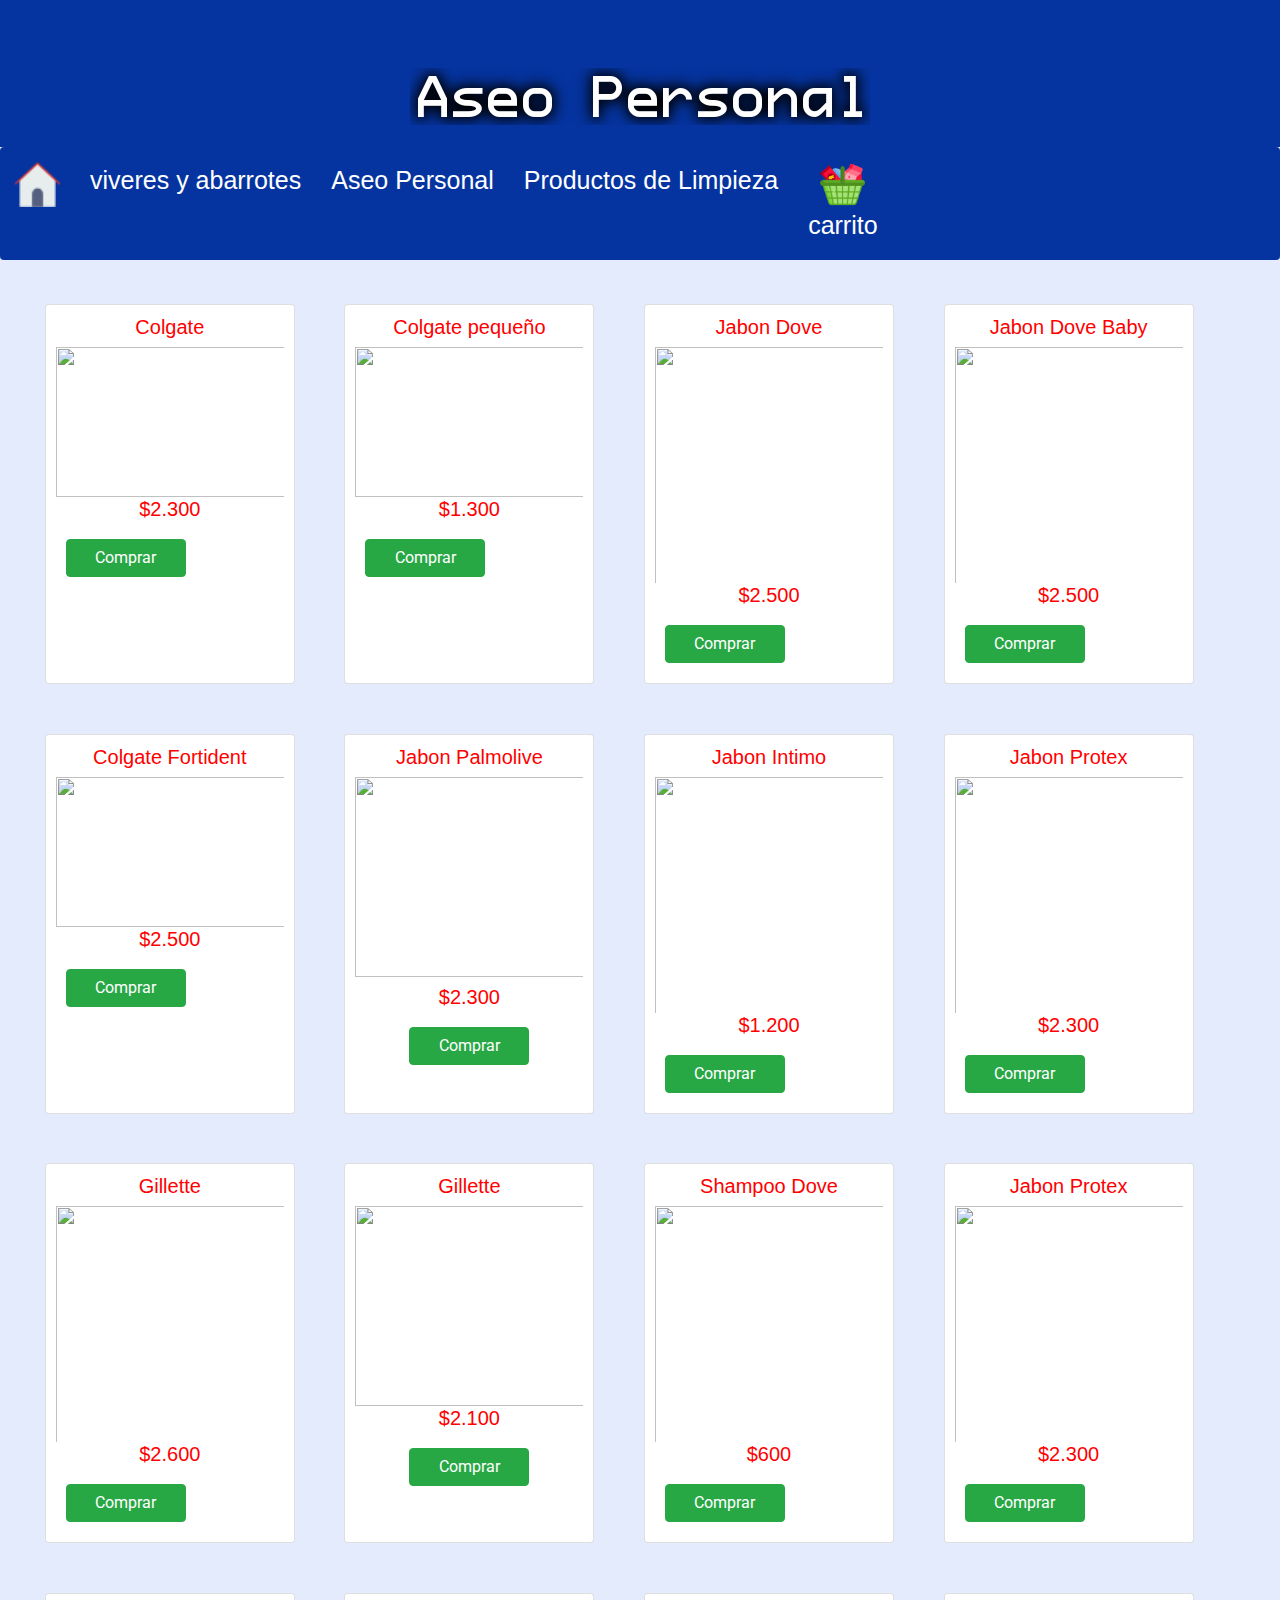
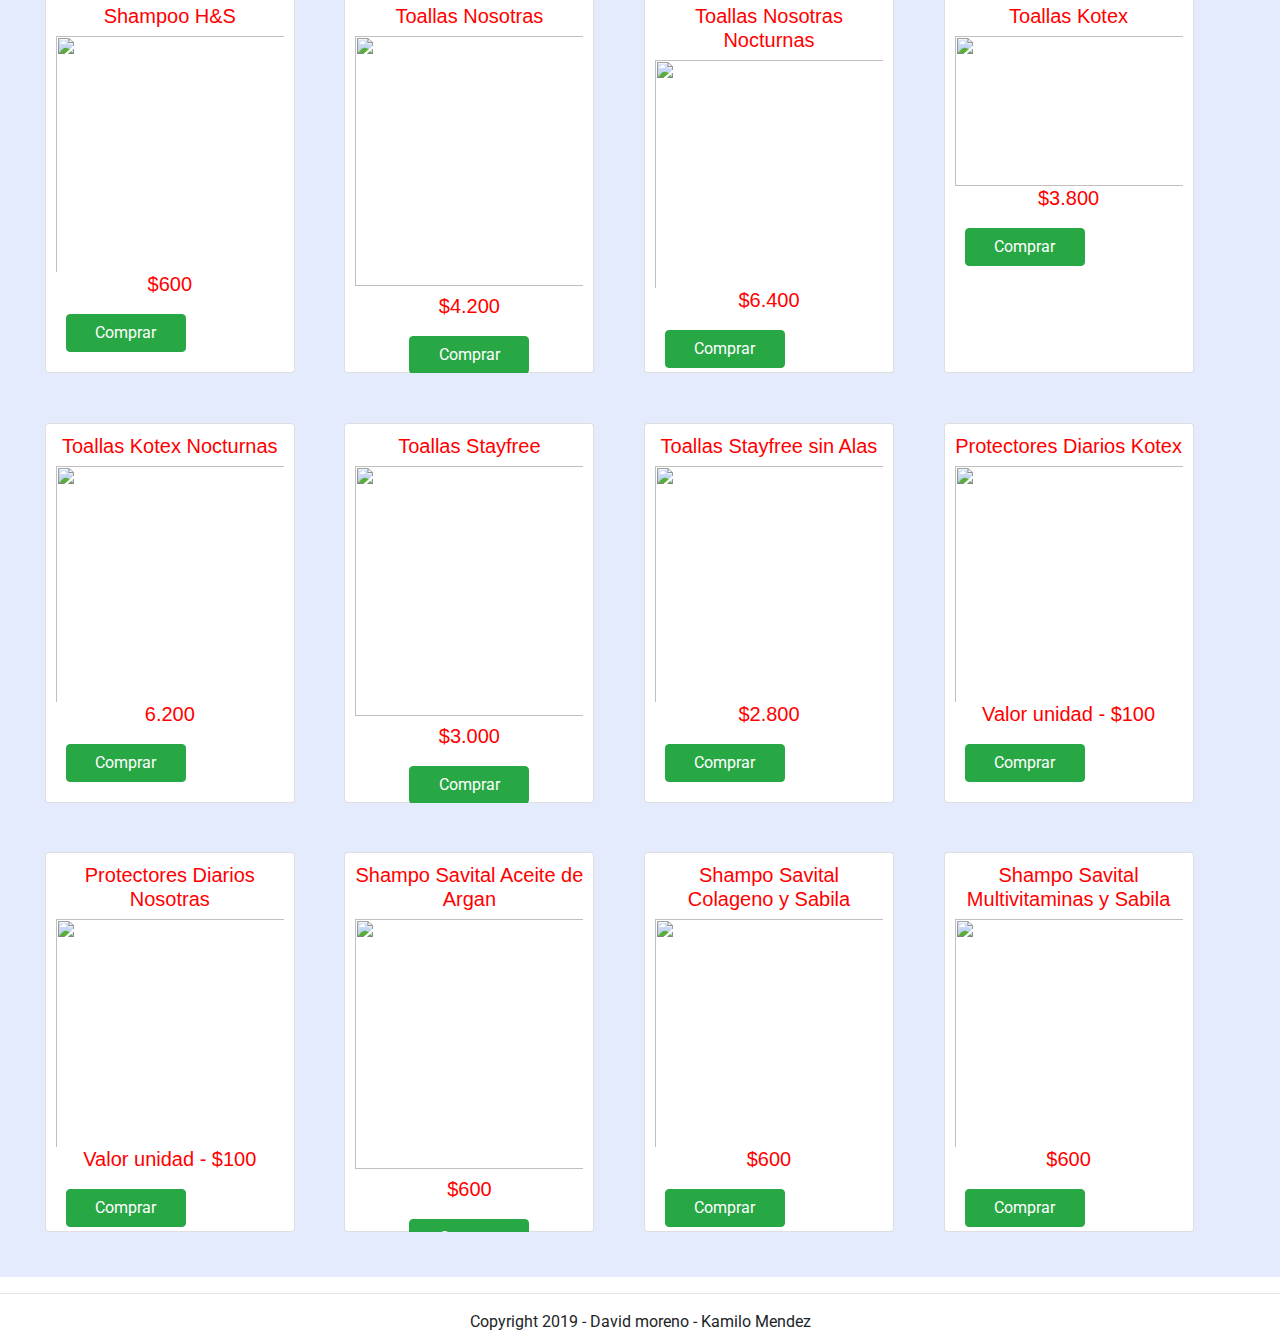
==== aseo.html @ aba88537 "Add files via upload" ====
<!DOCTYPE HTML>
<html>

<head>
    <meta http-equiv="Content-Type" content="text/html; charset=UTF-8" />
    <link rel="stylesheet" type="text/css" href="css/estilo.css">
	<link rel="stylesheet" href="css/bootstrap.min.css" >
	<link rel="stylesheet" href="css/bootstrap.css" >
<script src="js/bootstrap.min.js" ></script>
<script src="js/jquery.js" ></script>
<script src="js/bootstrap.min.js"></script>
<script src="js/ventana.js" ></script>
<script src="js/deslizante.js" ></script>
	<title>Variedades Nevis</title>
</head>

<body >

		<header align="center" >
		<br><br><br>
         <img src="img/ase.png" class="it">
		 <br><br>
         <div id ="desliza "
          class="desliza">
          
          <div  class="col-sm-4">
                <h2>Carrito</h2>
                <!-- Elementos del carrito -->
                <ul id="carrito" class="list-group"></ul>
                <hr>
                <!-- Precio total -->
                <p class="text-right">Total: <span id="total"></span>&euro;</p>
            
        </div>
    </div>
         </header>
         <div id="cuerpo">
         
         <div class="menu_bar">
         <a href="#" id="bp"><img src="img/menu.png" id ="imgg" width="45" height="45">Menu</a>

         </div>
         
		<nav>
		
			<ul id="lmu">
                <li class="lm"><a href="index.html"><img src="img/home.png" width="45" height="45"class="icon"></a></li>
                <li class="lm"><a href="viveres.html">viveres y abarrotes</a></li>
                <li class="lm"><a href="aseo.html">Aseo Personal</a></li>
<li class="lm"><a href="productos.html"> Productos de Limpieza </a></li>
 <li class="lm"><a href="#"
   id="des"><img src="img/shop.png"  width="45" height="45"><br> carrito</a></li>
 
              </ul>
		</nav>
<center>
<div class="card-group">
<div class="ani">
  <div class="card">
    <h1 class="viv">Colgate</h1>
    <img src="img/colgate.png"  height="150"  width="300" class="imgs" >
	<h1 class="viv">$2.300</h1>
	<button type="button"id="bt" class="btn btn-success">Comprar</button>
    </div>
  </div>
  <div class="ani">
  <div class="card">
    <h1 class="viv">Colgate pequeño</h1>
    <img src=" img/colgateP.png" width="250" height="150" class="imgs">
	<h1 class="viv">$1.300</h1>
	<button type="button"id="bt" class="btn btn-success">Comprar</button>
	 </div>
  </div>
   <div class="ani">
  <div class="card">
    <h1 class="viv">Jabon Dove</h1>
    <img src="img/dove.png"width="250" height="250" class="imgs" >
    <h1 class="viv">$2.500</h1>
	<button type="button"id="bt" class="btn btn-success">Comprar</button>
	
    
  </div>
  </div>
  <div class="ani">
  <div class="card">
    <h1 class="viv">Jabon Dove Baby</h1>
    <img src="img/dovebaby.png"width="250" height="250" class="imgs"  >
   <h1 class="viv">$2.500</h1>
	<button type="button"id="bt" class="btn btn-success">Comprar</button>
	
   </div> 
  </div>

<div class="ani">
  <div class="card">
    <h1 class="viv">Colgate Fortident</h1>
    <img src="img/fortident.png"  height="150"  width="300" class="imgs"  >
	<h1 class="viv">$2.500</h1>
	<button type="button"id="bt" class="btn btn-success">Comprar</button>
    </div>
  </div>
  <div class="ani">
  <div class="card">
    <h1 class="viv">Jabon Palmolive<h1>
    <img src=" img/palmolive.png" width="250" height="200" class="imgs">
	<h1 class="viv">$2.300<h1>
	<button type="button"id="bt" class="btn btn-success">Comprar</button>
	 </div>
  </div>
   <div class="ani">
  <div class="card">
    <h1 class="viv">Jabon Intimo</h1>
    <img src="img/intimo.png"width="250" height="250"  class="imgs">
    <h1 class="viv">$1.200</h1>
	<button type="button"id="bt" class="btn btn-success">Comprar</button>
	
    
  </div>
  </div>
  <div class="ani">
  <div class="card">
    <h1 class="viv">Jabon Protex</h1>
    <img src="img/protex.png"width="250" height="250"  class="imgs" >
   <h1 class="viv">$2.300</h1>
	<button type="button"id="bt" class="btn btn-success">Comprar</button>
	
   </div> 
  </div>

<div class="ani">
  <div class="card">
    <h1 class="viv">Gillette</h1>
    <img src="img/pres.png"  height="250"  width="300" class="imgs" >
	<h1 class="viv">$2.600</h1>
	<button type="button"id="bt" class="btn btn-success">Comprar</button>
    </div>
  </div>
  <div class="ani">
  <div class="card">
    <h1 class="viv">Gillette</h1>
    <img src=" img/prestAzul.png" width="250" height="200" class="imgs">
	<h1 class="viv">$2.100<h1>
	<button type="button"id="bt" class="btn btn-success">Comprar</button>
	 </div>
  </div>
   <div class="ani">
  <div class="card">
    <h1 class="viv">Shampoo Dove</h1>
    <img src="img/shampodov.png"width="250" height="250" class="imgs"  >
    <h1 class="viv">$600</h1>
	<button type="button"id="bt" class="btn btn-success">Comprar</button>
	
    
  </div>
  </div>
  <div class="ani">
  <div class="card">
    <h1 class="viv">Jabon Protex</h1>
    <img src="img/protex.png"width="250" height="250" class="imgs"  >
   <h1 class="viv">$2.300</h1>
	<button type="button"id="bt" class="btn btn-success">Comprar</button>
	
   </div> 
  </div>
  
  <div class="ani">
  <div class="card">
    <h1 class="viv">Shampoo H&S </h1>
    <img src="img/h&sRos.png"  height="250"  width="250" class="imgs" >
	<h1 class="viv">$600</h1>
	<button type="button"id="bt" class="btn btn-success">Comprar</button>
    </div>
  </div>
  <div class="ani">
  <div class="card">
    <h1 class="viv">Toallas Nosotras<h1>
    <img src=" img/img.png" width="250" height="250" class="imgs">
	<h1 class="viv">$4.200<h1>
	<button type="button"id="bt" class="btn btn-success">Comprar</button>
	 </div>
  </div>
   <div class="ani">
  <div class="card">
    <h1 class="viv">Toallas Nosotras Nocturnas</h1>
    <img src="img/nosbn.png"width="250" height="250" class="imgs"  >
    <h1 class="viv">$6.400</h1>
	<button type="button"id="bt" class="btn btn-success">Comprar</button>
	
    
  </div>
  </div>
  
  <div class="ani">
  <div class="card">
    <h1 class="viv">Toallas Kotex</h1>
    <img src="img/kotex.png"width="250" height="150" class="img2"  >
   <h1 class="viv">$3.800</h1>
	<button type="button"id="bt" class="btn btn-success">Comprar</button>
	
   </div> 
  </div>
  
   <div class="ani">
  <div class="card">
    <h1 class="viv">Toallas Kotex Nocturnas</h1>
    <img src="img/kotexNoct.png"  height="250"  width="250" class="imgs" >
	<h1 class="viv">6.200</h1>
	<button type="button"id="bt" class="btn btn-success">Comprar</button>
    </div>
  </div>
  <div class="ani">
  <div class="card">
    <h1 class="viv">Toallas Stayfree<h1>
    <img src=" img/stayfree.png" width="250" height="250" class="imgs">
	<h1 class="viv">$3.000<h1>
	<button type="button"id="bt" class="btn btn-success">Comprar</button>
	 </div>
  </div>
   <div class="ani">
  <div class="card">
    <h1 class="viv">Toallas Stayfree sin Alas</h1>
    <img src="img/stayfreeSA.png"width="250" height="250"  class="imgs">
    <h1 class="viv">$2.800</h1>
	<button type="button"id="bt" class="btn btn-success">Comprar</button>
	
    
  </div>
  </div>
  <div class="ani">
  <div class="card">
    <h1 class="viv">Protectores Diarios Kotex</h1>
    <img src="img/protector.png"width="250" height="250"  class="imgs" >
   <h1 class="viv">Valor unidad - $100</h1>
	<button type="button"id="bt" class="btn btn-success">Comprar</button>
	
   </div> 
  </div>
  
   <div class="ani">
  <div class="card">
    <h1 class="viv">Protectores Diarios Nosotras</h1>
    <img src="img/protectorNoso.png"  height="250"  width="250"  class="imgs">
	<h1 class="viv">Valor unidad - $100</h1>
	<button type="button"id="bt" class="btn btn-success">Comprar</button>
    </div>
  </div>
  <div class="ani">
  <div class="card">
    <h1 class="viv"> Shampo Savital Aceite de Argan<h1>
    <img src=" img/sabitalArgan.png" width="250" height="250" class="imgs">
	<h1 class="viv"> $600<h1>
	<button type="button"id="bt" class="btn btn-success">Comprar</button>
	 </div>
  </div>
   <div class="ani">
  <div class="card">
    <h1 class="viv">Shampo Savital Colageno y Sabila</h1>
    <img src="img/savitalColag.png"width="250" height="250" class="imgs" >
    <h1 class="viv">$600</h1>
	<button type="button"id="bt" class="btn btn-success">Comprar</button>
	
    
  </div>
  </div>
  <div class="ani">
  <div class="card">
    <h1 class="viv">Shampo Savital Multivitaminas y Sabila</h1>
    <img src="img/savitalMulti.png"width="250" height="250"  class="imgs" >
   <h1 class="viv">$600</h1>
	<button type="button"id="bt" class="btn btn-success">Comprar</button>
	
   </div> 
  </div>
  
</div>
	
	
	
</div>

		

	<hr>
	<footer class="contenido">
		<center><p class="texto">Copyright 2019 - David moreno - Kamilo Mendez</p></center>
	</footer>
---- css/estilo.css ----
@import url('https://fonts.googleapis.com/css?family=Montserrat');
@import url('https://fonts.googleapis.com/css?family=Roboto');
@import url('https://fonts.googleapis.com/css?family=Montserrat');
html {
   height: 100%;
 
}


header{
width:100%;
	background:#0534A0;
	font-size:15px;
	font-weight: bold;
	text-transform: uppercase;
	
}
#cuerpo{
	background:#E4EBFC;
	display: -ms-flexbox;
    display: flex;
    -ms-flex: 1 0 0%;
    flex: 1 0 0%;
    -ms-flex-direction: column;
    flex-direction: column;
    width:100;
    margin-bottom: 0;
	font-size:20px;
  
}

.desliza{
background-color:#33CAFF;
left:50%;
Width :50%;
Position:fixed;
top:290px;
z-index :1;
display :none;
border-radius:4px;
color:blue;

}



.menu_bar{
    display:none;
     
    }

#mm{
	animation-duration: 4s;
  animation-name:slidein;
  
}




.item {
  background: #EA9B05;
  width: 100%;
  height: 50px;
  border-radius: 4px;
  border:solid yellow;
  
}

#lmu {
    list-style-type: none;
    margin: 0;
    padding: 0;
    overflow: hidden;
    background-color:#0534A0;
	border-radius: 4px;
	width:100%;

	font-size :20px
  }
  
  .lm {
    float: left;
  }
 

 #vi{
    background-image:url(img/img.jpg);
    width: 100%;
	height:100%
 
 
 }
 




#mm{
	animation-duration: 4s;
  animation-name:slidein;
  
}

@keyframes slidein {
  from {
    margin-left: 100%;
    width: 300%; 
  }

  to {
    margin-left: 0%;
    width: 100%;
  }
}




 
  .lm a {
    font-family: arial;
	font-size:25px;
    display: block;
    color: white;
    text-align: center;
    padding: 10px 16px;
    text-decoration:none;
  }
  

  
  .lm a:hover {
    background-color:#BACCFF;
	text-decoration:none;
  }



.viv{
	font-size:20px;
	font-family:arial;
	color:red
}
.ani {
    position: relative;
   
   overflow: hidden;

 }
  .ani img {
    max-width: 100%;
    -moz-transition: all 0.3s;
    -webkit-transition: all 0.3s;
    transition: all 0.3s;
  }
  .ani:hover img {
    -moz-transform: scale(1.1);
    -webkit-transform: scale(1.1);
    transform: scale(1.1);
  }

}
	


@keyframes cambio {
	0% {margin-left: 0;}
	20% {margin-left: 0;}
	
	25% {margin-left: -100%;}
	45% {margin-left: -100%;}
	
	50% {margin-left: -200%;}
	70% {margin-left: -200%;}
	
	75% {margin-left: -300%;}
	100% {margin-left: -300%;}
}



.ani {
    position: relative;
    margin: 2% ;
   verflow: hidden;
  background-color:
 }
  .ani img {
    max-width: 100%;
    -moz-transition: all 0.3s;
    -webkit-transition: all 0.3s;
    transition: all 0.3s;
  }
  .ani:hover img {
    -moz-transform: scale(1.1);
    -webkit-transform: scale(1.1);
    transform: scale(1.1);
  }
  

  

  .lm a {
    font-family: arial;
    display: block;
    color: white;
    text-align: center;
    padding: 15px;
    text-decoration:none;
  }
  @media screen and (max-width:700px ){
  .tit{ width:400px;
  height :150px}
  .it{
	  width:300px;
  height :120px
	  
  }
 
  header{ height:30%}
  #lmu{
  position :fixed ;
  left:-100%;
  width:50%;
  height :100%;
  margin :0;
  z-index:1;
   }
  
  
   #lmu .lm {
  display:block ;
    float:none;
    border-bottom:1px solid rgba(255,255,255,.3)
  }
  
.menu_bar{
    display:block;
    width:100%;
    background-color :#0534A0;
    }
    
  #bp{
display:block;
Padding :20px;
text-decoration :none;
color:white;
-webkit-box-sizing:border-box;
-moz-box-sizing:border-box;
-box-sizing:border-box;
font-size:25px;
font-weight:bold;

}

  #imgg{
  float:right;}
  

  }

 @media screen and (max-width:400px ){
.menu_bar{
    display:block;
    width:100%;
	height:50%;
    background-color :#0534A0;
    }
	#sl1{
		
	}
	#sl2{
		
	}
	#sl3{
		
	}

	
	 .tit{ width:300px;
  height :150px}
  .lm a {
    font-family: arial;
	font-size:15px;
    display: block;
    color: white;
    text-align: center;
    padding: 8px 13px;
    text-decoration:none;
  }
	 
	 
	 
 }  
  
  
  .lm a:hover {
    background-color:#BACCFF;
	text-decoration:none;
  }




@keyframes cambio {
	0% {margin-left: 0;}
	20% {margin-left: 0;}
	
	25% {margin-left: -100%;}
	45% {margin-left: -100%;}
	
	50% {margin-left: -200%;}
	70% {margin-left: -200%;}
	
	75% {margin-left: -300%;}
	100% {margin-left: -300%;}
}



.ani {
    position: relative;
    margin: 2% ;
   verflow: hidden;
  background-color:
 }
  .ani img {
    max-width: 100%;
    -moz-transition: all 0.3s;
    -webkit-transition: all 0.3s;
    transition: all 0.3s;
  }
  .ani:hover img {
    -moz-transform: scale(1.1);
    -webkit-transform: scale(1.1);
    transform: scale(1.1);
  }
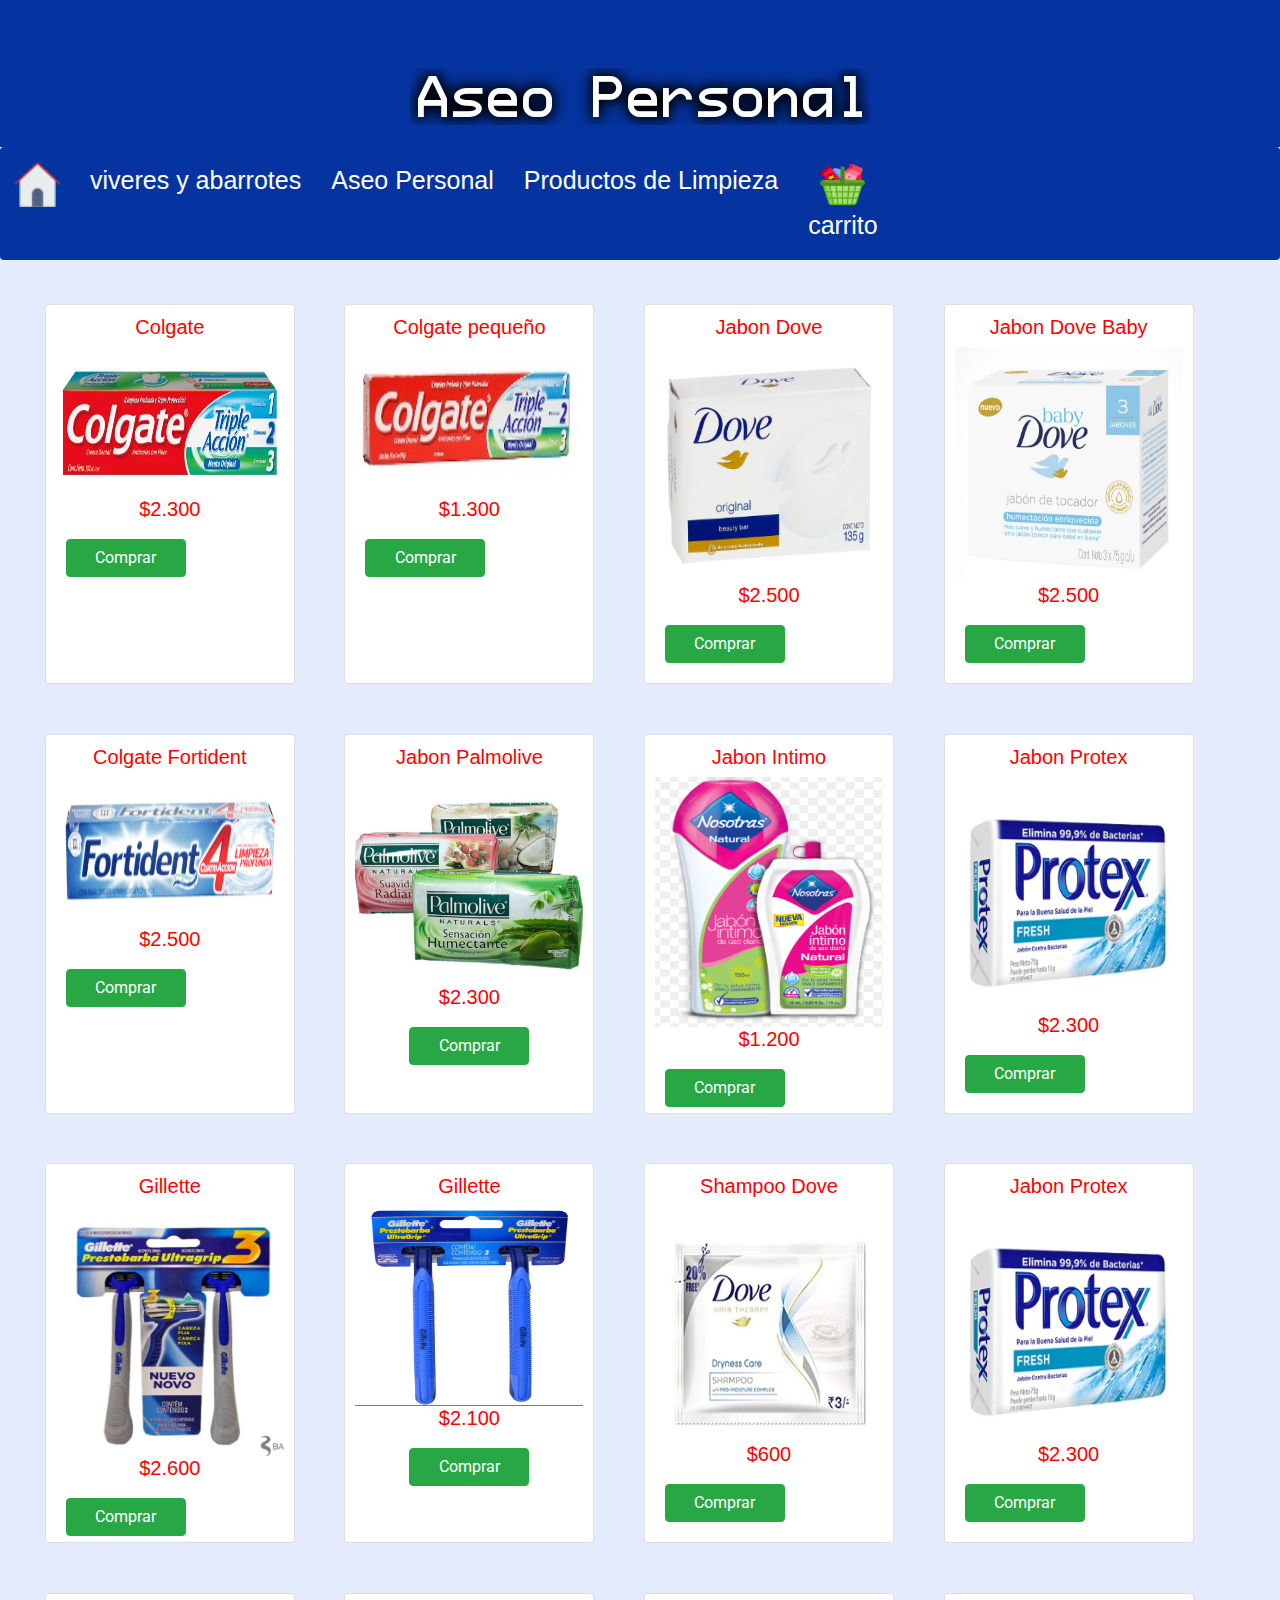
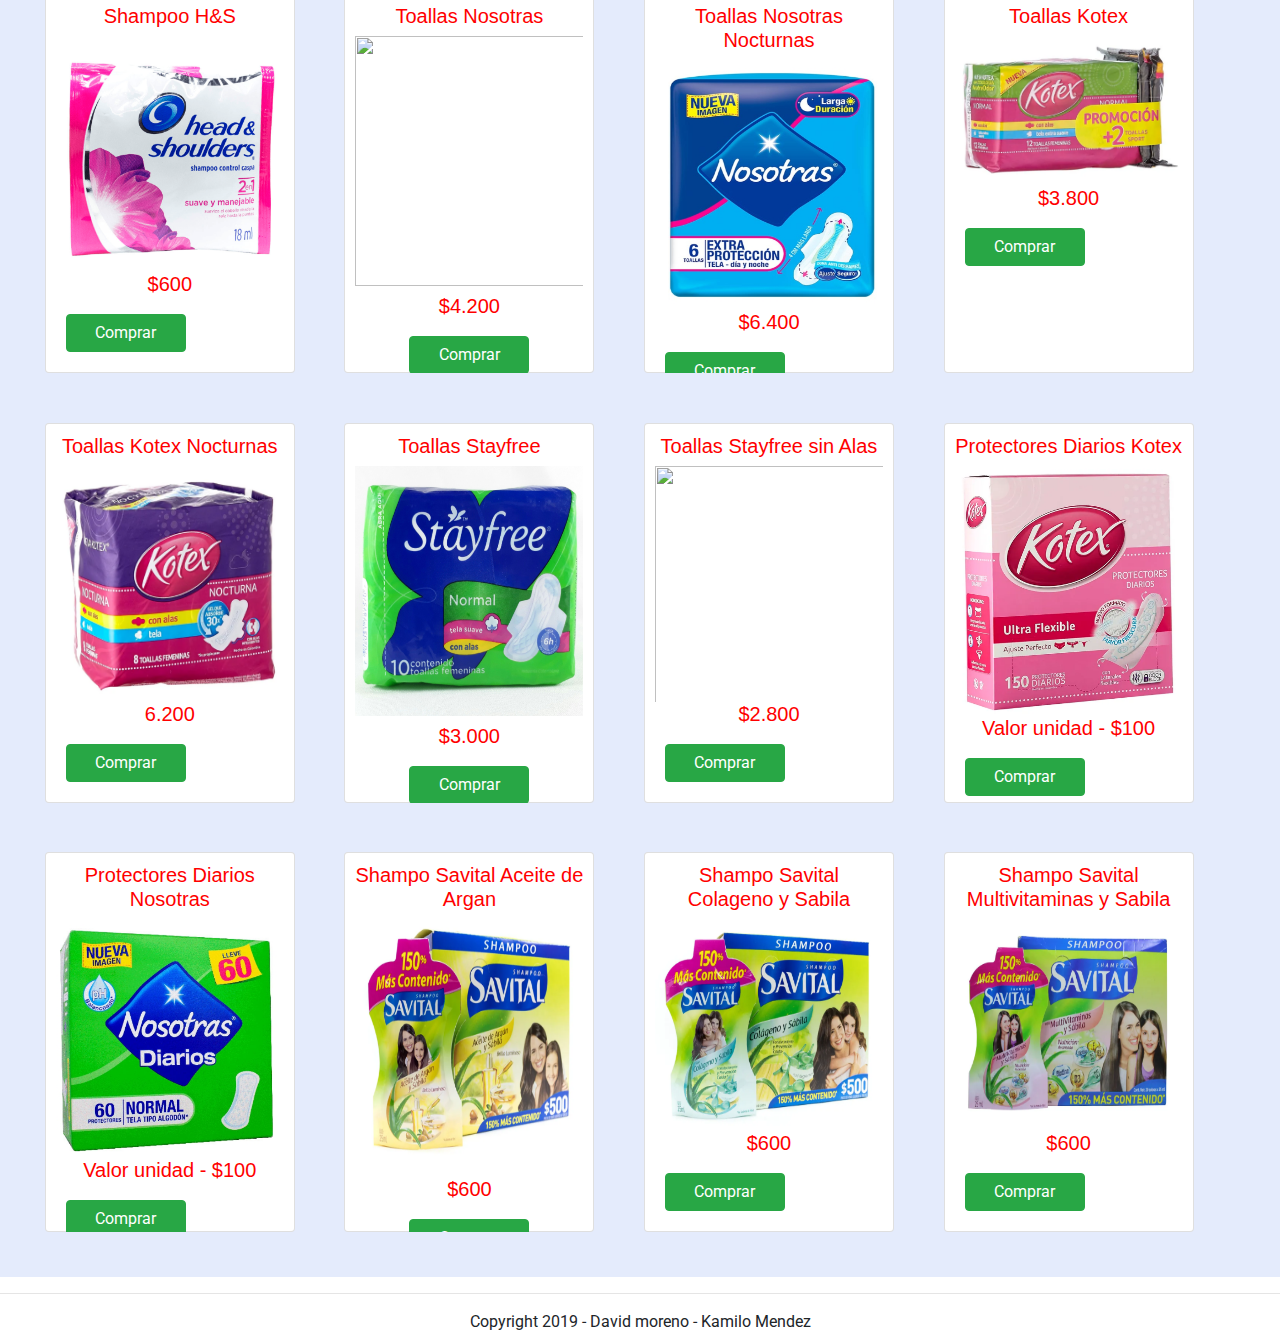
==== commit 9e94fc93: "Update aseo.html" ====
--- a/aseo.html
+++ b/aseo.html
@@ -58,7 +58,7 @@
 <div class="ani">
   <div class="card">
     <h1 class="viv">Colgate</h1>
-    <img src="img/colgate.png"  height="150"  width="300" class="imgs" >
+    <img src="img/colgate.PNG"  height="150"  width="300" class="imgs" >
 	<h1 class="viv">$2.300</h1>
 	<button type="button"id="bt" class="btn btn-success">Comprar</button>
     </div>
@@ -66,7 +66,7 @@
   <div class="ani">
   <div class="card">
     <h1 class="viv">Colgate pequeño</h1>
-    <img src=" img/colgateP.png" width="250" height="150" class="imgs">
+    <img src=" img/colgateP.PNG" width="250" height="150" class="imgs">
 	<h1 class="viv">$1.300</h1>
 	<button type="button"id="bt" class="btn btn-success">Comprar</button>
 	 </div>
@@ -74,7 +74,7 @@
    <div class="ani">
   <div class="card">
     <h1 class="viv">Jabon Dove</h1>
-    <img src="img/dove.png"width="250" height="250" class="imgs" >
+    <img src="img/dove.PNG"width="250" height="250" class="imgs" >
     <h1 class="viv">$2.500</h1>
 	<button type="button"id="bt" class="btn btn-success">Comprar</button>
 	
@@ -84,7 +84,7 @@
   <div class="ani">
   <div class="card">
     <h1 class="viv">Jabon Dove Baby</h1>
-    <img src="img/dovebaby.png"width="250" height="250" class="imgs"  >
+    <img src="img/dovebaby.PNG"width="250" height="250" class="imgs"  >
    <h1 class="viv">$2.500</h1>
 	<button type="button"id="bt" class="btn btn-success">Comprar</button>
 	
@@ -94,7 +94,7 @@
 <div class="ani">
   <div class="card">
     <h1 class="viv">Colgate Fortident</h1>
-    <img src="img/fortident.png"  height="150"  width="300" class="imgs"  >
+    <img src="img/fortident.PNG"  height="150"  width="300" class="imgs"  >
 	<h1 class="viv">$2.500</h1>
 	<button type="button"id="bt" class="btn btn-success">Comprar</button>
     </div>
@@ -102,7 +102,7 @@
   <div class="ani">
   <div class="card">
     <h1 class="viv">Jabon Palmolive<h1>
-    <img src=" img/palmolive.png" width="250" height="200" class="imgs">
+    <img src=" img/palmolive.PNG" width="250" height="200" class="imgs">
 	<h1 class="viv">$2.300<h1>
 	<button type="button"id="bt" class="btn btn-success">Comprar</button>
 	 </div>
@@ -110,7 +110,7 @@
    <div class="ani">
   <div class="card">
     <h1 class="viv">Jabon Intimo</h1>
-    <img src="img/intimo.png"width="250" height="250"  class="imgs">
+    <img src="img/intimo.PNG"width="250" height="250"  class="imgs">
     <h1 class="viv">$1.200</h1>
 	<button type="button"id="bt" class="btn btn-success">Comprar</button>
 	
@@ -120,7 +120,7 @@
   <div class="ani">
   <div class="card">
     <h1 class="viv">Jabon Protex</h1>
-    <img src="img/protex.png"width="250" height="250"  class="imgs" >
+    <img src="img/protex.PNG"width="250" height="250"  class="imgs" >
    <h1 class="viv">$2.300</h1>
 	<button type="button"id="bt" class="btn btn-success">Comprar</button>
 	
@@ -130,7 +130,7 @@
 <div class="ani">
   <div class="card">
     <h1 class="viv">Gillette</h1>
-    <img src="img/pres.png"  height="250"  width="300" class="imgs" >
+    <img src="img/pres.PNG"  height="250"  width="300" class="imgs" >
 	<h1 class="viv">$2.600</h1>
 	<button type="button"id="bt" class="btn btn-success">Comprar</button>
     </div>
@@ -138,7 +138,7 @@
   <div class="ani">
   <div class="card">
     <h1 class="viv">Gillette</h1>
-    <img src=" img/prestAzul.png" width="250" height="200" class="imgs">
+    <img src=" img/prestAzul.PNG" width="250" height="200" class="imgs">
 	<h1 class="viv">$2.100<h1>
 	<button type="button"id="bt" class="btn btn-success">Comprar</button>
 	 </div>
@@ -146,7 +146,7 @@
    <div class="ani">
   <div class="card">
     <h1 class="viv">Shampoo Dove</h1>
-    <img src="img/shampodov.png"width="250" height="250" class="imgs"  >
+    <img src="img/shampodov.PNG"width="250" height="250" class="imgs"  >
     <h1 class="viv">$600</h1>
 	<button type="button"id="bt" class="btn btn-success">Comprar</button>
 	
@@ -156,7 +156,7 @@
   <div class="ani">
   <div class="card">
     <h1 class="viv">Jabon Protex</h1>
-    <img src="img/protex.png"width="250" height="250" class="imgs"  >
+    <img src="img/protex.PNG"width="250" height="250" class="imgs"  >
    <h1 class="viv">$2.300</h1>
 	<button type="button"id="bt" class="btn btn-success">Comprar</button>
 	
@@ -166,7 +166,7 @@
   <div class="ani">
   <div class="card">
     <h1 class="viv">Shampoo H&S </h1>
-    <img src="img/h&sRos.png"  height="250"  width="250" class="imgs" >
+    <img src="img/h&sRos.PNG"  height="250"  width="250" class="imgs" >
 	<h1 class="viv">$600</h1>
 	<button type="button"id="bt" class="btn btn-success">Comprar</button>
     </div>
@@ -174,7 +174,7 @@
   <div class="ani">
   <div class="card">
     <h1 class="viv">Toallas Nosotras<h1>
-    <img src=" img/img.png" width="250" height="250" class="imgs">
+    <img src=" img/img.PNG" width="250" height="250" class="imgs">
 	<h1 class="viv">$4.200<h1>
 	<button type="button"id="bt" class="btn btn-success">Comprar</button>
 	 </div>
@@ -182,7 +182,7 @@
    <div class="ani">
   <div class="card">
     <h1 class="viv">Toallas Nosotras Nocturnas</h1>
-    <img src="img/nosbn.png"width="250" height="250" class="imgs"  >
+    <img src="img/nosbn.PNG"width="250" height="250" class="imgs"  >
     <h1 class="viv">$6.400</h1>
 	<button type="button"id="bt" class="btn btn-success">Comprar</button>
 	
@@ -193,7 +193,7 @@
   <div class="ani">
   <div class="card">
     <h1 class="viv">Toallas Kotex</h1>
-    <img src="img/kotex.png"width="250" height="150" class="img2"  >
+    <img src="img/kotex.PNG"width="250" height="150" class="img2"  >
    <h1 class="viv">$3.800</h1>
 	<button type="button"id="bt" class="btn btn-success">Comprar</button>
 	
@@ -203,7 +203,7 @@
    <div class="ani">
   <div class="card">
     <h1 class="viv">Toallas Kotex Nocturnas</h1>
-    <img src="img/kotexNoct.png"  height="250"  width="250" class="imgs" >
+    <img src="img/kotexNoct.PNG"  height="250"  width="250" class="imgs" >
 	<h1 class="viv">6.200</h1>
 	<button type="button"id="bt" class="btn btn-success">Comprar</button>
     </div>
@@ -211,7 +211,7 @@
   <div class="ani">
   <div class="card">
     <h1 class="viv">Toallas Stayfree<h1>
-    <img src=" img/stayfree.png" width="250" height="250" class="imgs">
+    <img src=" img/stayfree.PNG" width="250" height="250" class="imgs">
 	<h1 class="viv">$3.000<h1>
 	<button type="button"id="bt" class="btn btn-success">Comprar</button>
 	 </div>
@@ -219,7 +219,7 @@
    <div class="ani">
   <div class="card">
     <h1 class="viv">Toallas Stayfree sin Alas</h1>
-    <img src="img/stayfreeSA.png"width="250" height="250"  class="imgs">
+    <img src="img/stayfreeSA.PNG"width="250" height="250"  class="imgs">
     <h1 class="viv">$2.800</h1>
 	<button type="button"id="bt" class="btn btn-success">Comprar</button>
 	
@@ -229,7 +229,7 @@
   <div class="ani">
   <div class="card">
     <h1 class="viv">Protectores Diarios Kotex</h1>
-    <img src="img/protector.png"width="250" height="250"  class="imgs" >
+    <img src="img/protector.PNG"width="250" height="250"  class="imgs" >
    <h1 class="viv">Valor unidad - $100</h1>
 	<button type="button"id="bt" class="btn btn-success">Comprar</button>
 	
@@ -239,7 +239,7 @@
    <div class="ani">
   <div class="card">
     <h1 class="viv">Protectores Diarios Nosotras</h1>
-    <img src="img/protectorNoso.png"  height="250"  width="250"  class="imgs">
+    <img src="img/protectorNoso.PNG"  height="250"  width="250"  class="imgs">
 	<h1 class="viv">Valor unidad - $100</h1>
 	<button type="button"id="bt" class="btn btn-success">Comprar</button>
     </div>
@@ -247,7 +247,7 @@
   <div class="ani">
   <div class="card">
     <h1 class="viv"> Shampo Savital Aceite de Argan<h1>
-    <img src=" img/sabitalArgan.png" width="250" height="250" class="imgs">
+    <img src=" img/sabitalArgan.PNG" width="250" height="250" class="imgs">
 	<h1 class="viv"> $600<h1>
 	<button type="button"id="bt" class="btn btn-success">Comprar</button>
 	 </div>
@@ -255,7 +255,7 @@
    <div class="ani">
   <div class="card">
     <h1 class="viv">Shampo Savital Colageno y Sabila</h1>
-    <img src="img/savitalColag.png"width="250" height="250" class="imgs" >
+    <img src="img/savitalColag.PNG"width="250" height="250" class="imgs" >
     <h1 class="viv">$600</h1>
 	<button type="button"id="bt" class="btn btn-success">Comprar</button>
 	
@@ -265,7 +265,7 @@
   <div class="ani">
   <div class="card">
     <h1 class="viv">Shampo Savital Multivitaminas y Sabila</h1>
-    <img src="img/savitalMulti.png"width="250" height="250"  class="imgs" >
+    <img src="img/savitalMulti.PNG"width="250" height="250"  class="imgs" >
    <h1 class="viv">$600</h1>
 	<button type="button"id="bt" class="btn btn-success">Comprar</button>
 	
@@ -283,4 +283,4 @@
 	<hr>
 	<footer class="contenido">
 		<center><p class="texto">Copyright 2019 - David moreno - Kamilo Mendez</p></center>
-	</footer>+	</footer>
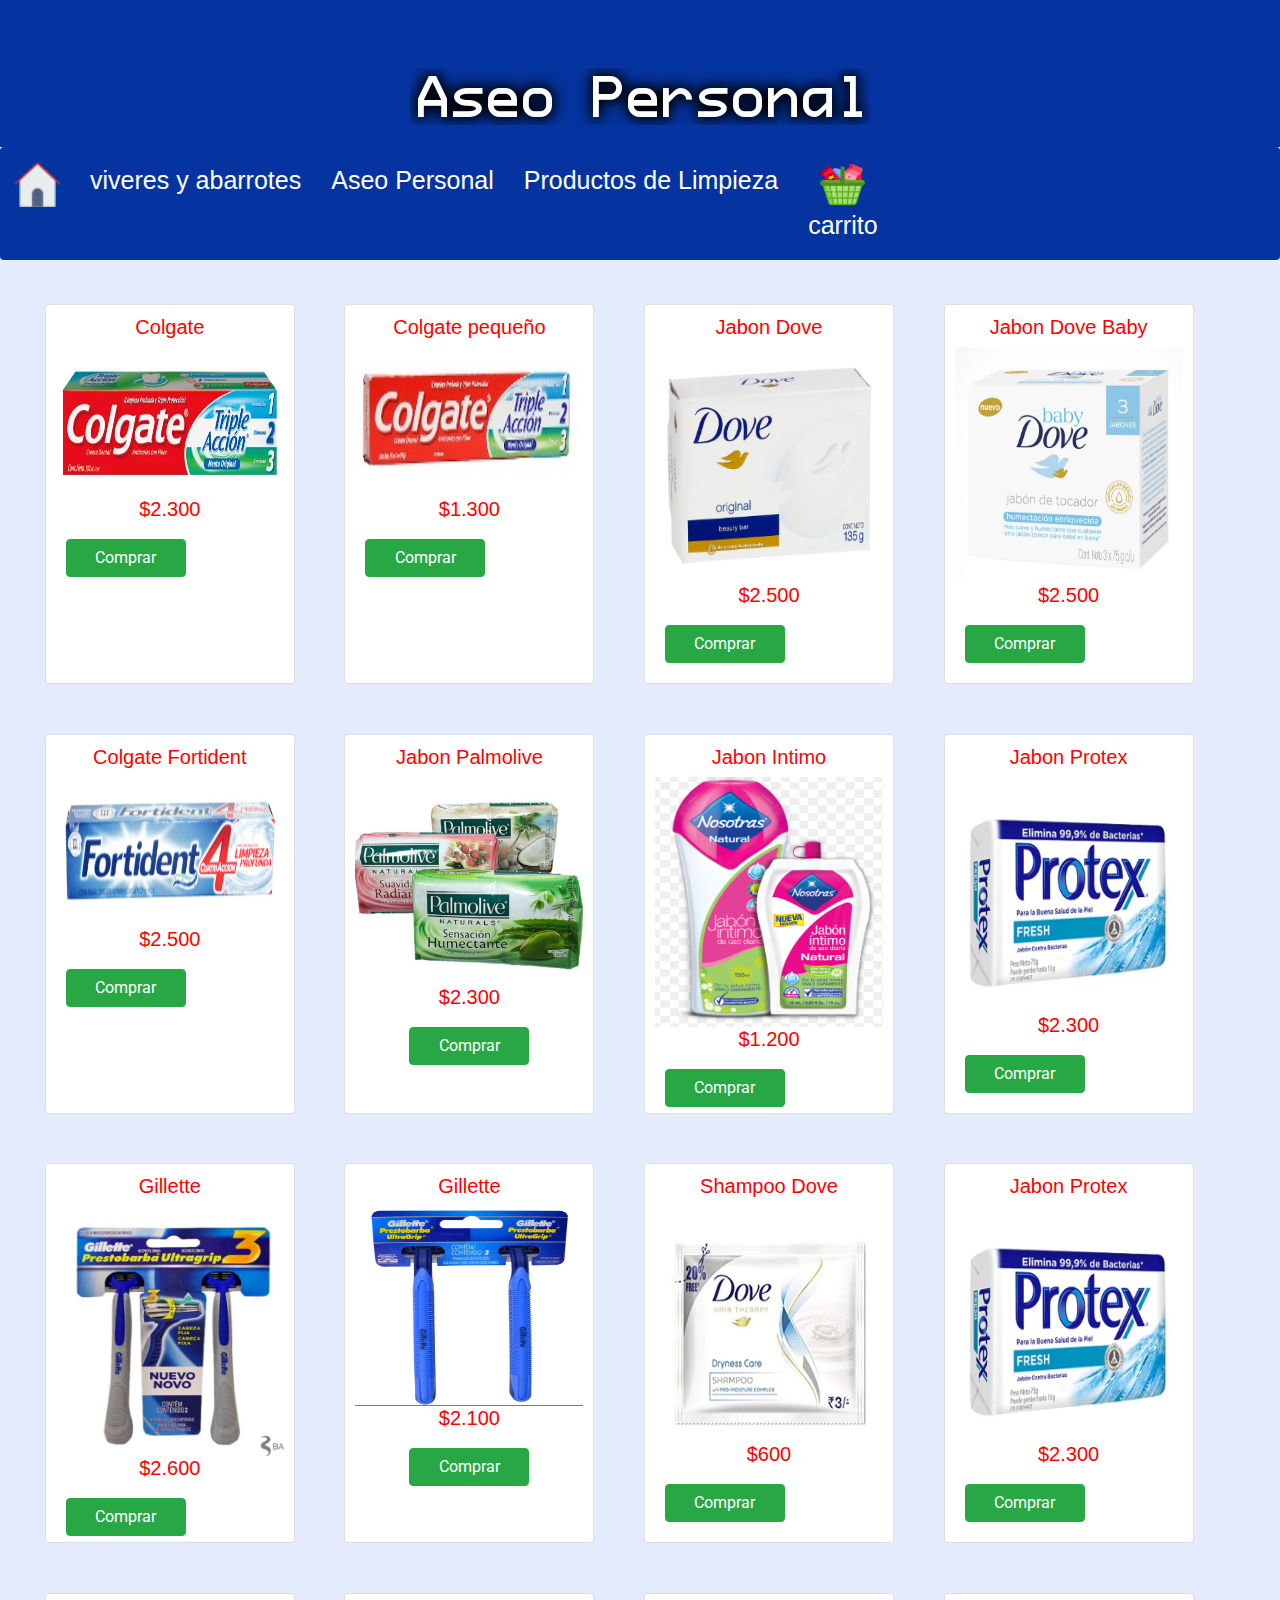
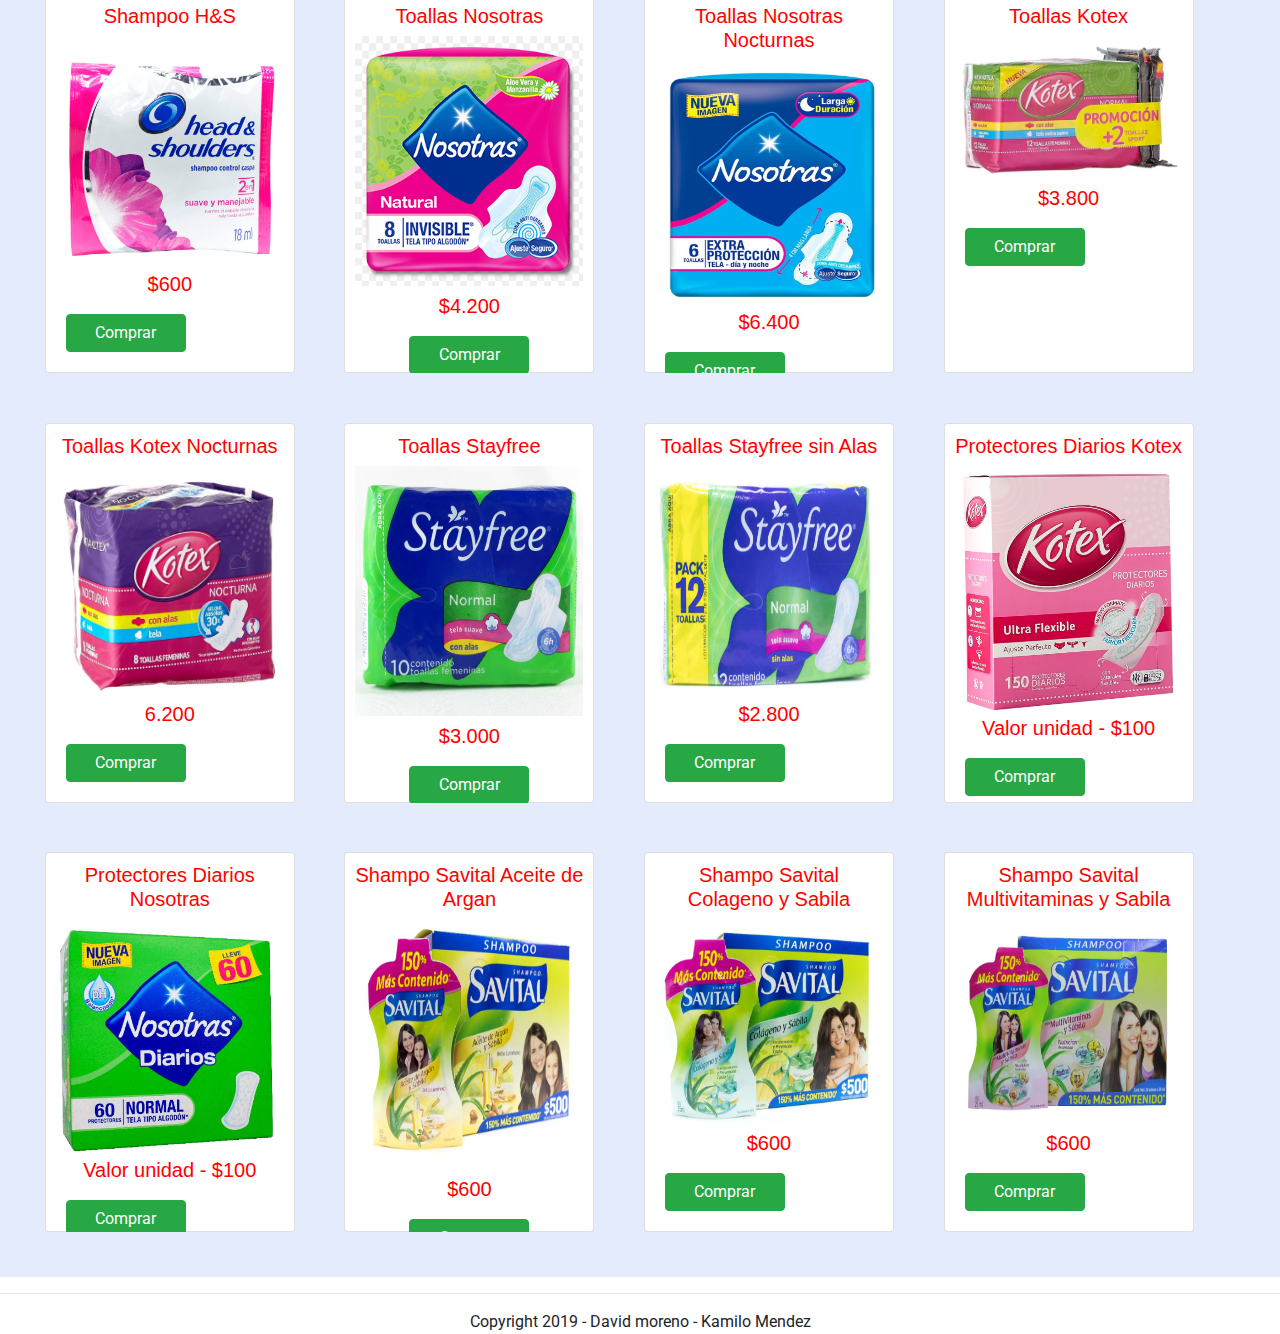
==== commit 713ad7a4: "Update aseo.html" ====
--- a/aseo.html
+++ b/aseo.html
@@ -174,7 +174,7 @@
   <div class="ani">
   <div class="card">
     <h1 class="viv">Toallas Nosotras<h1>
-    <img src=" img/img.PNG" width="250" height="250" class="imgs">
+    <img src=" img/Img.PNG" width="250" height="250" class="imgs">
 	<h1 class="viv">$4.200<h1>
 	<button type="button"id="bt" class="btn btn-success">Comprar</button>
 	 </div>
@@ -219,7 +219,7 @@
    <div class="ani">
   <div class="card">
     <h1 class="viv">Toallas Stayfree sin Alas</h1>
-    <img src="img/stayfreeSA.PNG"width="250" height="250"  class="imgs">
+    <img src="img/StayfreeSA.PNG"width="250" height="250"  class="imgs">
     <h1 class="viv">$2.800</h1>
 	<button type="button"id="bt" class="btn btn-success">Comprar</button>
 	
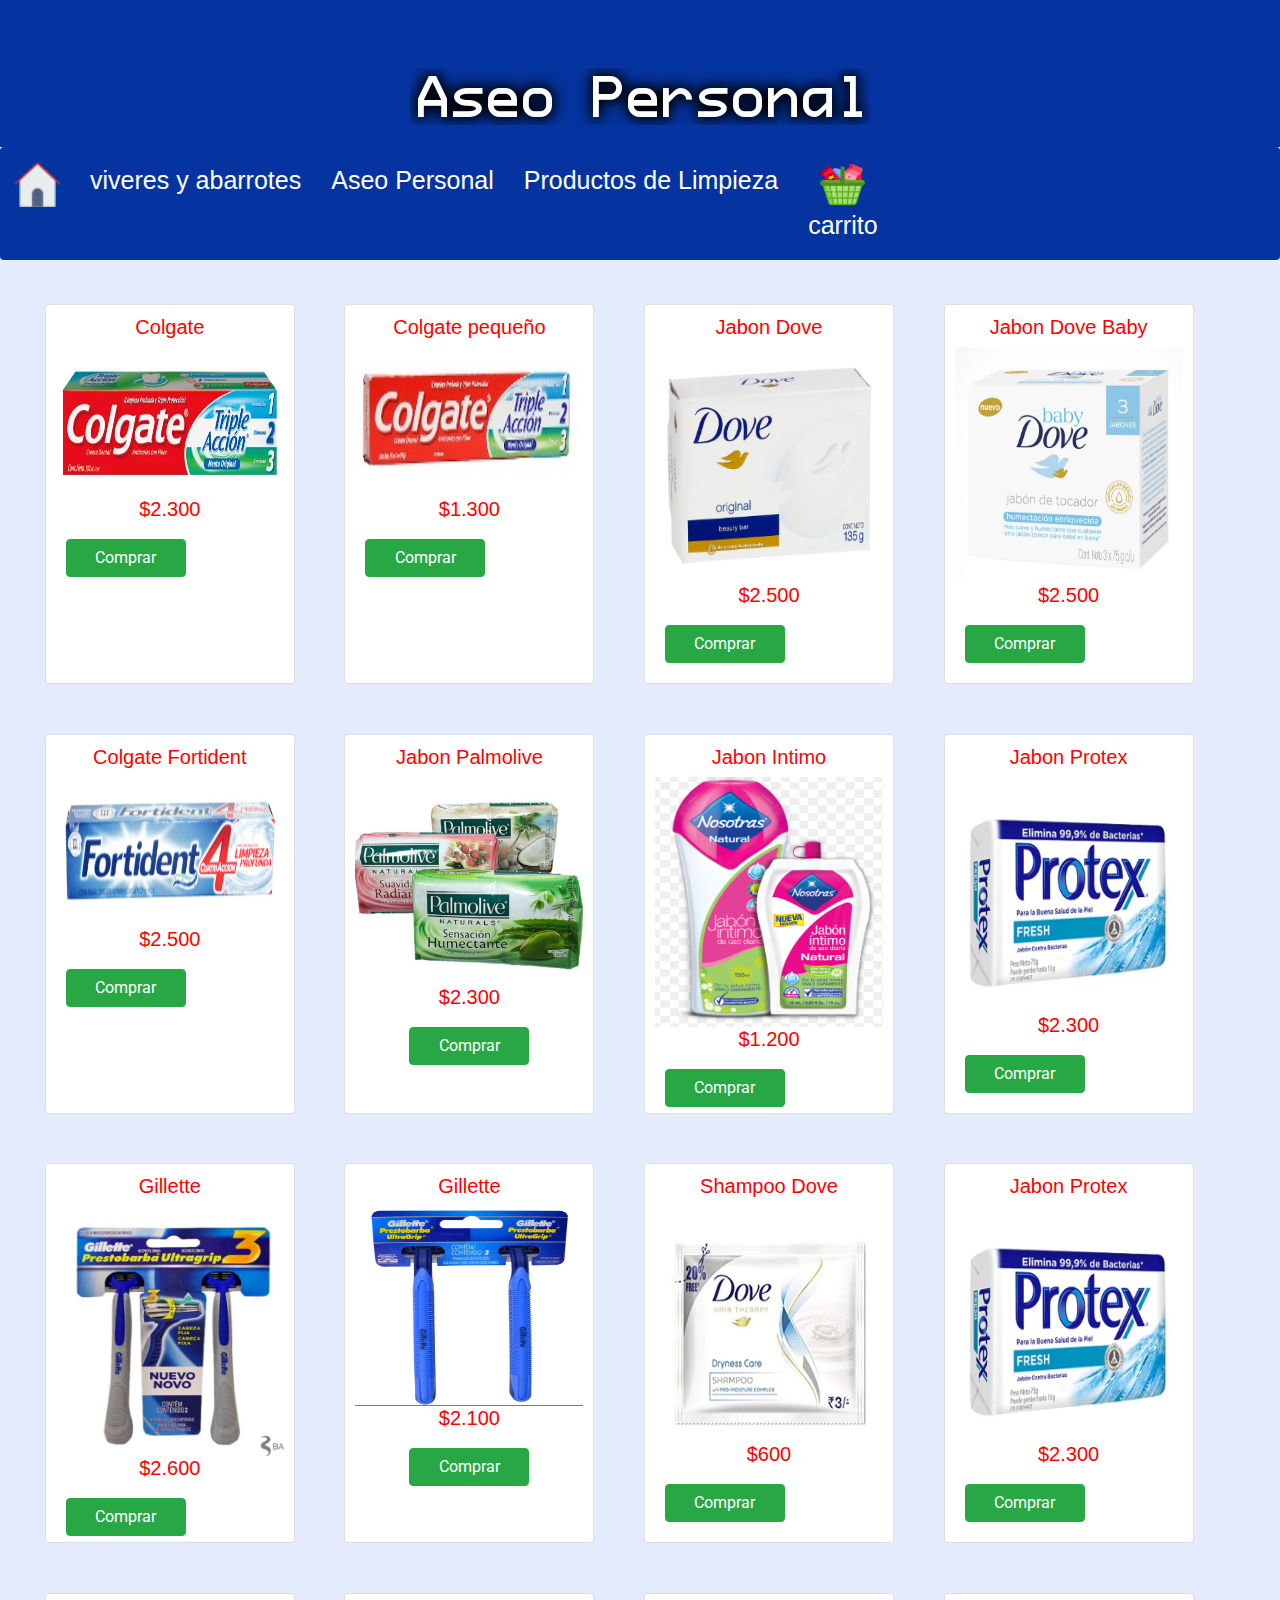
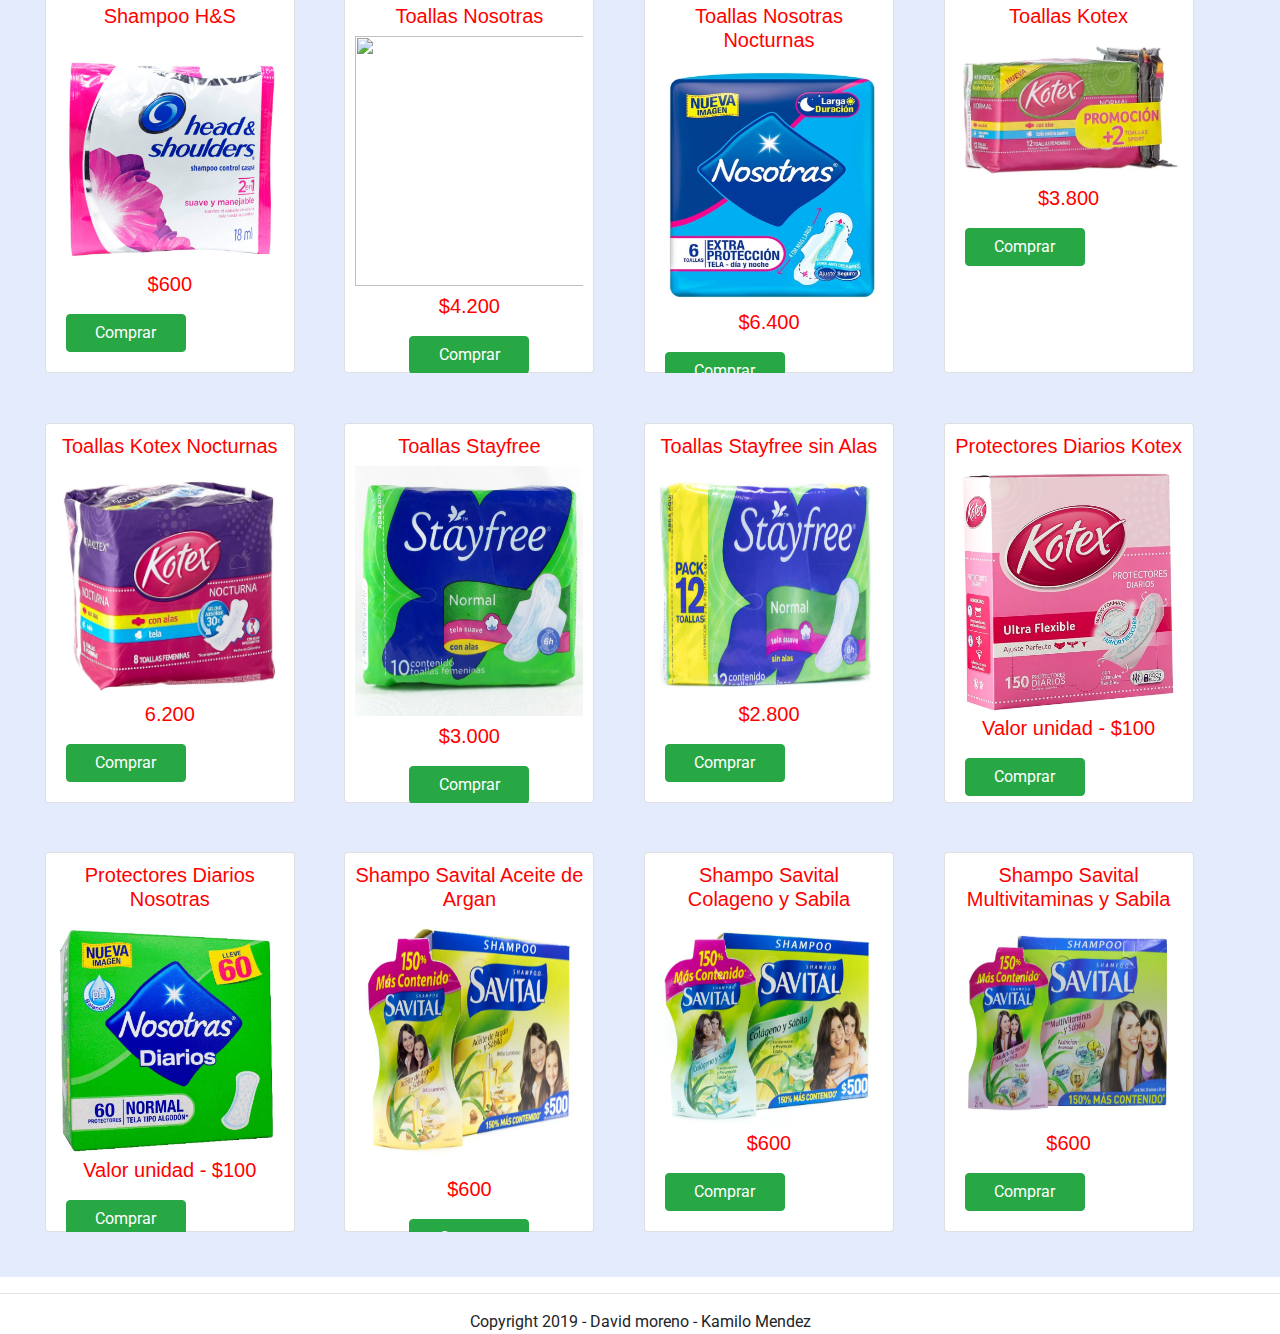
==== commit 92399e0f: "Update aseo.html" ====
--- a/aseo.html
+++ b/aseo.html
@@ -174,7 +174,7 @@
   <div class="ani">
   <div class="card">
     <h1 class="viv">Toallas Nosotras<h1>
-    <img src=" img/Img.PNG" width="250" height="250" class="imgs">
+    <img src=" img/img.PNG" width="250" height="250" class="imgs">
 	<h1 class="viv">$4.200<h1>
 	<button type="button"id="bt" class="btn btn-success">Comprar</button>
 	 </div>
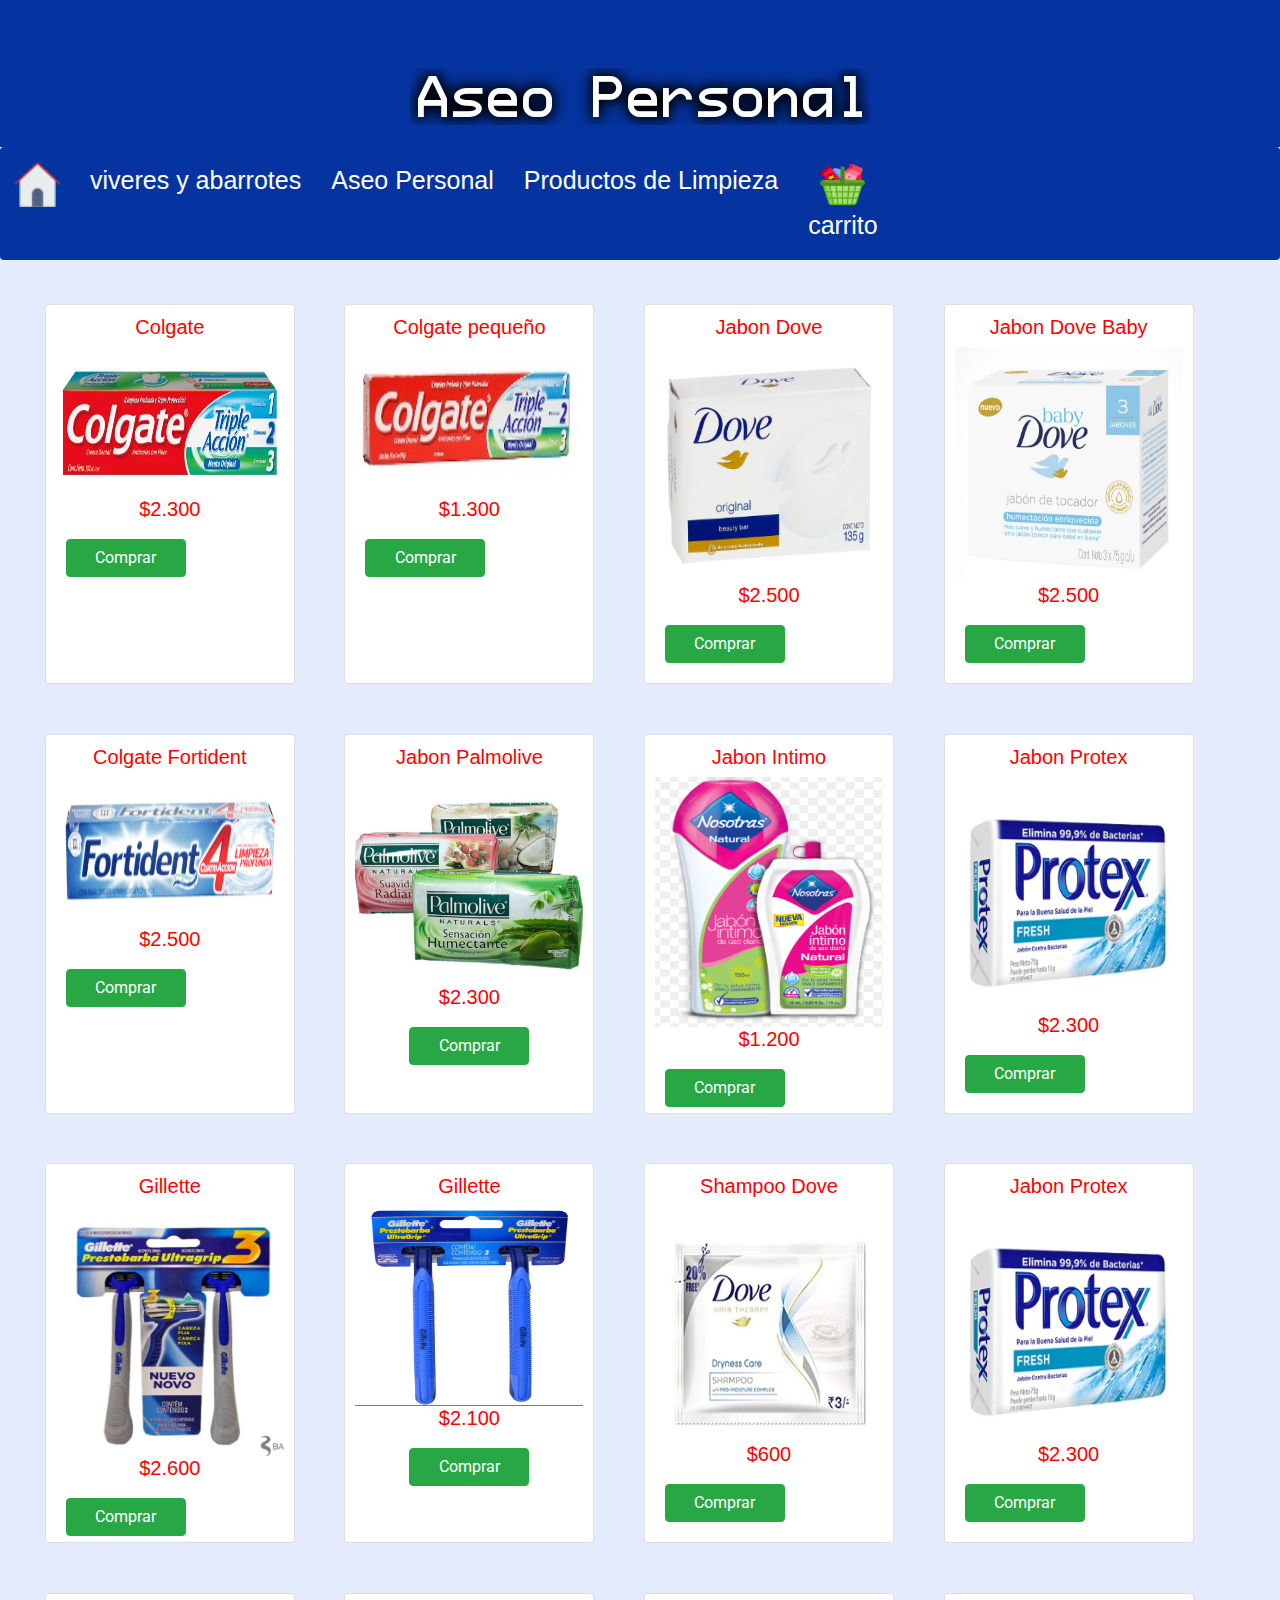
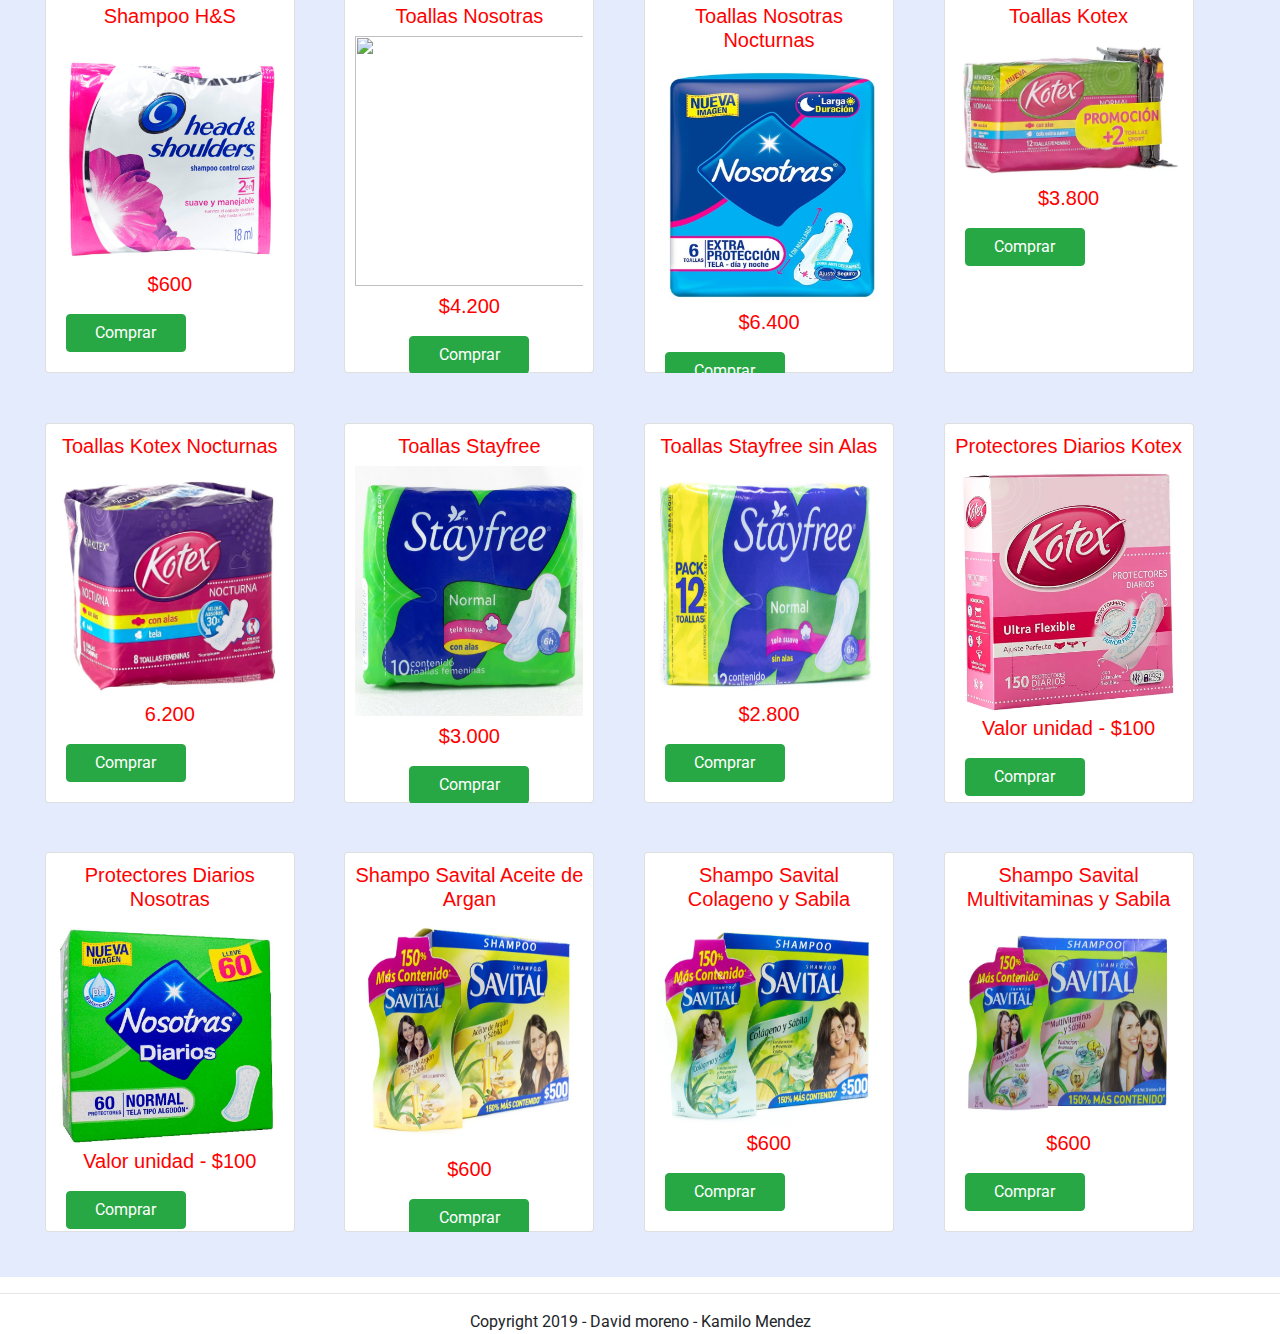
==== commit 5631cbcb: "Update aseo.html" ====
--- a/aseo.html
+++ b/aseo.html
@@ -239,7 +239,7 @@
    <div class="ani">
   <div class="card">
     <h1 class="viv">Protectores Diarios Nosotras</h1>
-    <img src="img/protectorNoso.PNG"  height="250"  width="250"  class="imgs">
+    <img src="img/protectorNoso.PNG"  height="230"  width="230"  class="imgs">
 	<h1 class="viv">Valor unidad - $100</h1>
 	<button type="button"id="bt" class="btn btn-success">Comprar</button>
     </div>
@@ -247,7 +247,7 @@
   <div class="ani">
   <div class="card">
     <h1 class="viv"> Shampo Savital Aceite de Argan<h1>
-    <img src=" img/sabitalArgan.PNG" width="250" height="250" class="imgs">
+    <img src=" img/sabitalArgan.PNG" width="230" height="230" class="imgs">
 	<h1 class="viv"> $600<h1>
 	<button type="button"id="bt" class="btn btn-success">Comprar</button>
 	 </div>
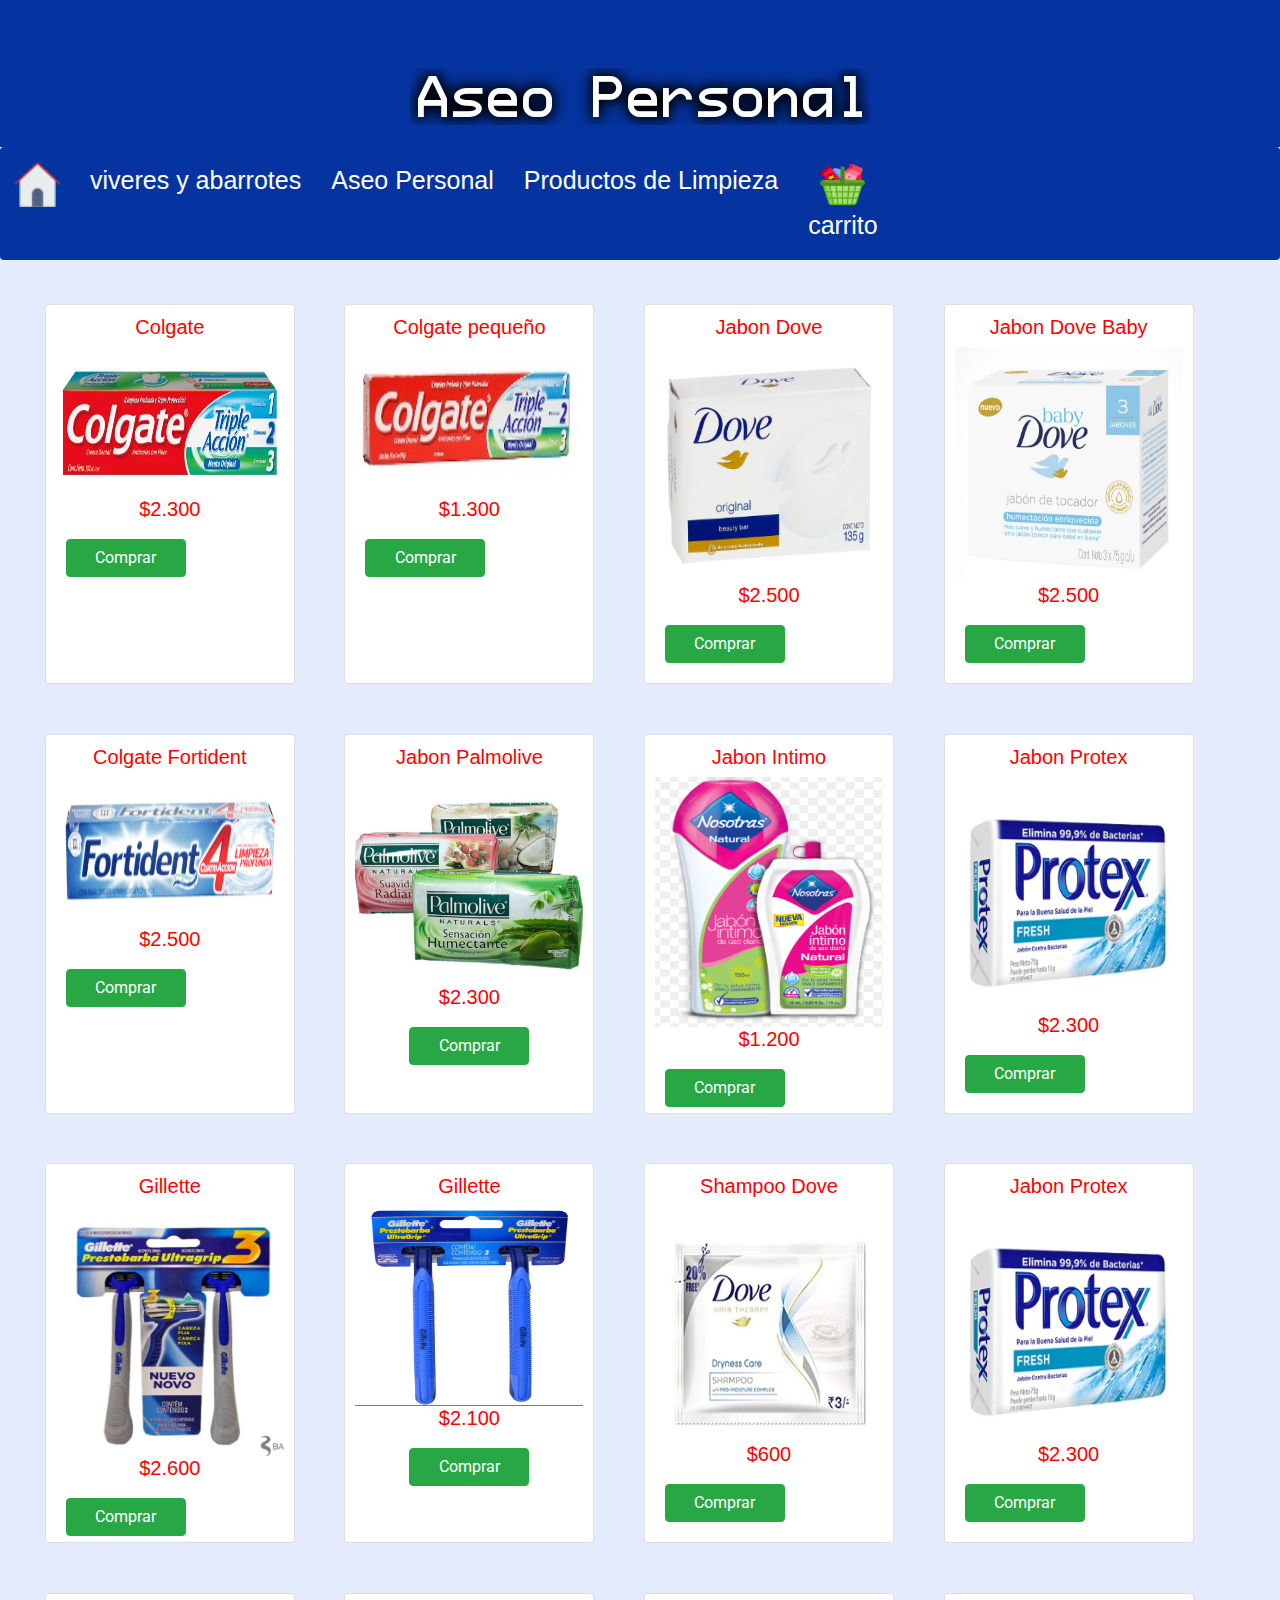
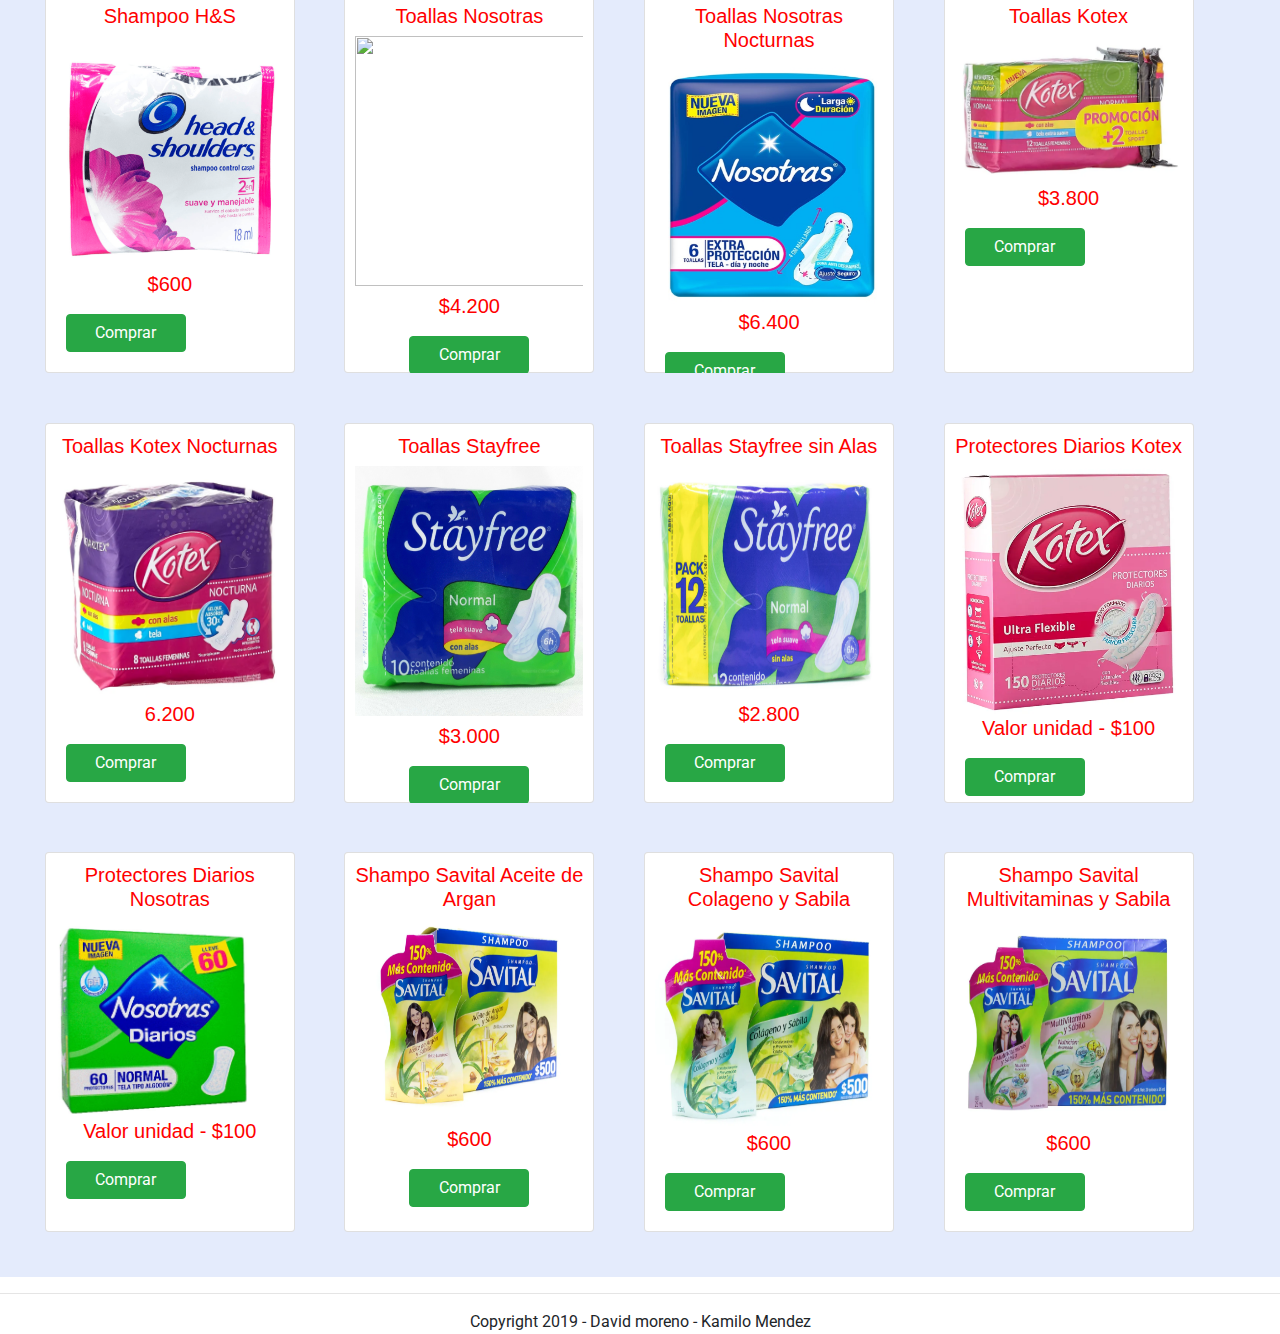
==== commit cb6c0f35: "Update aseo.html" ====
--- a/aseo.html
+++ b/aseo.html
@@ -239,7 +239,7 @@
    <div class="ani">
   <div class="card">
     <h1 class="viv">Protectores Diarios Nosotras</h1>
-    <img src="img/protectorNoso.PNG"  height="230"  width="230"  class="imgs">
+    <img src="img/protectorNoso.PNG"  height="200"  width="200"  class="imgs">
 	<h1 class="viv">Valor unidad - $100</h1>
 	<button type="button"id="bt" class="btn btn-success">Comprar</button>
     </div>
@@ -247,7 +247,7 @@
   <div class="ani">
   <div class="card">
     <h1 class="viv"> Shampo Savital Aceite de Argan<h1>
-    <img src=" img/sabitalArgan.PNG" width="230" height="230" class="imgs">
+    <img src=" img/sabitalArgan.PNG" width="200" height="200" class="imgs">
 	<h1 class="viv"> $600<h1>
 	<button type="button"id="bt" class="btn btn-success">Comprar</button>
 	 </div>
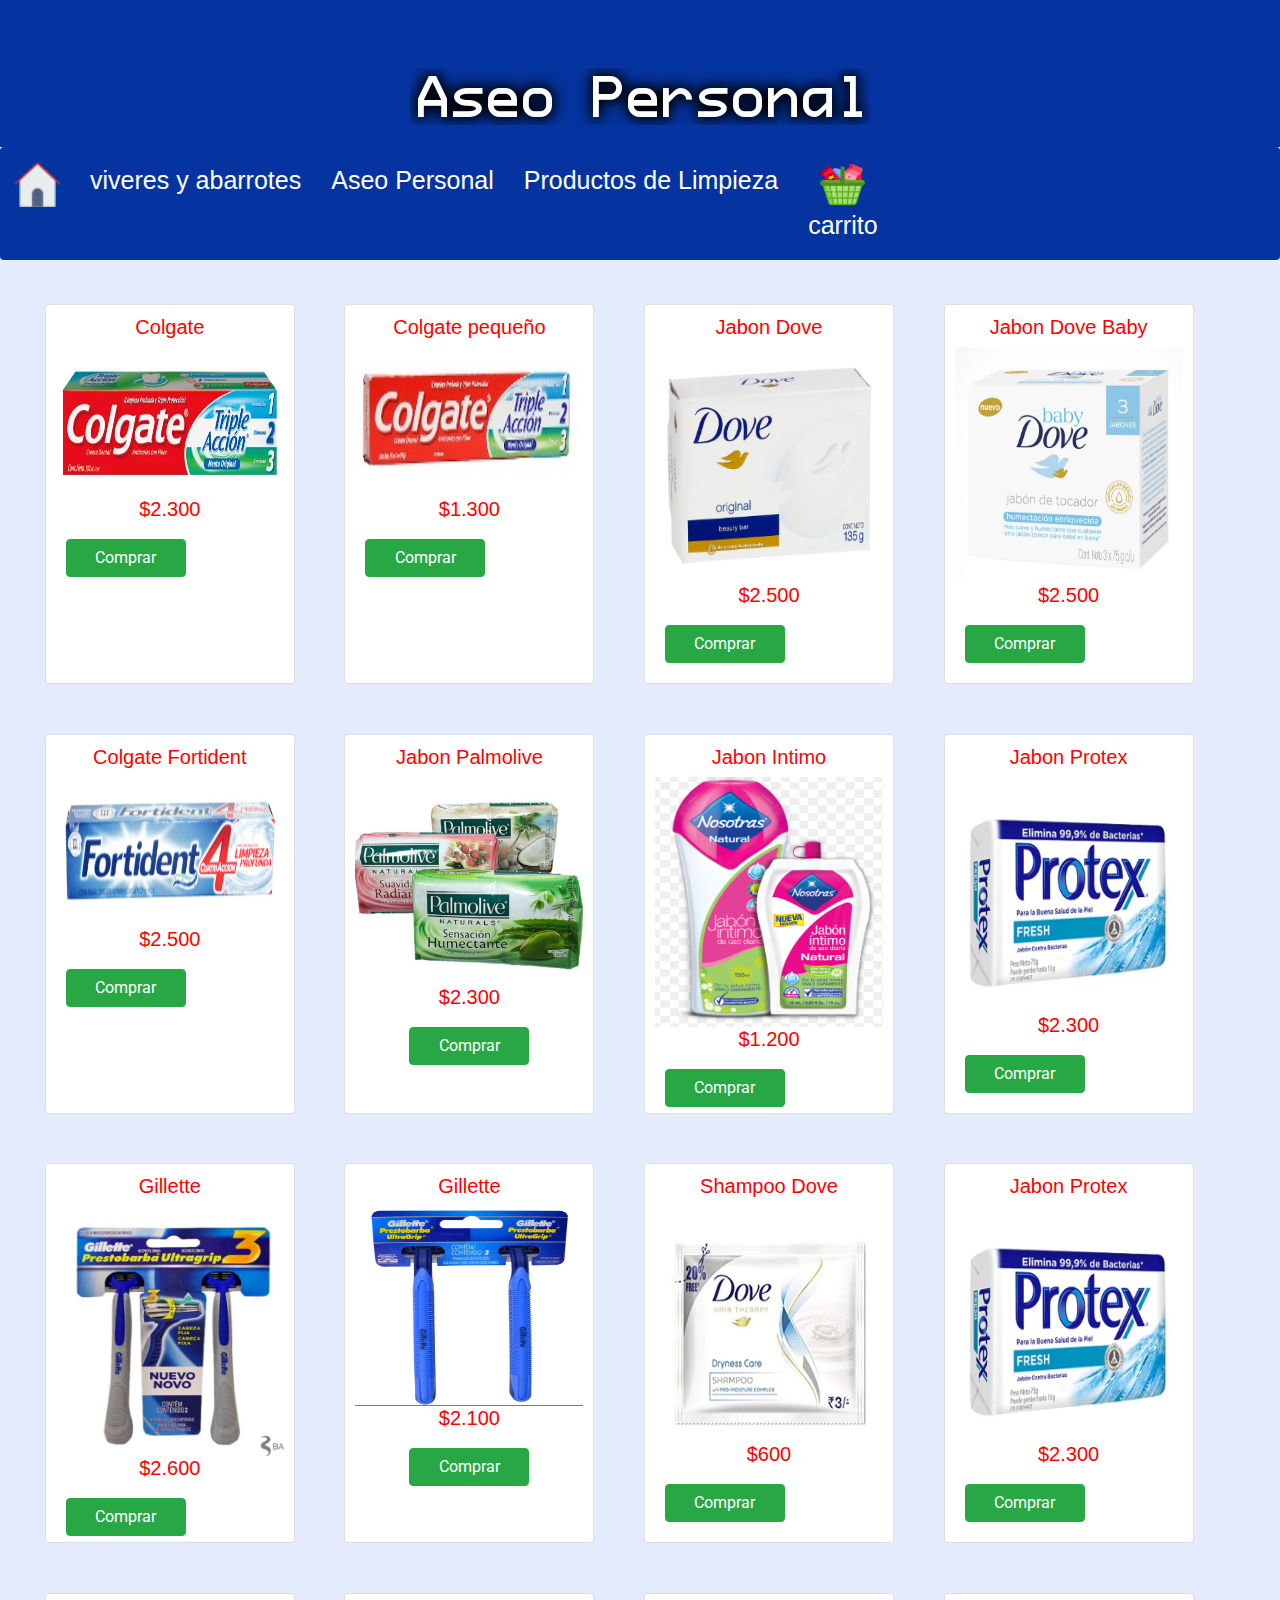
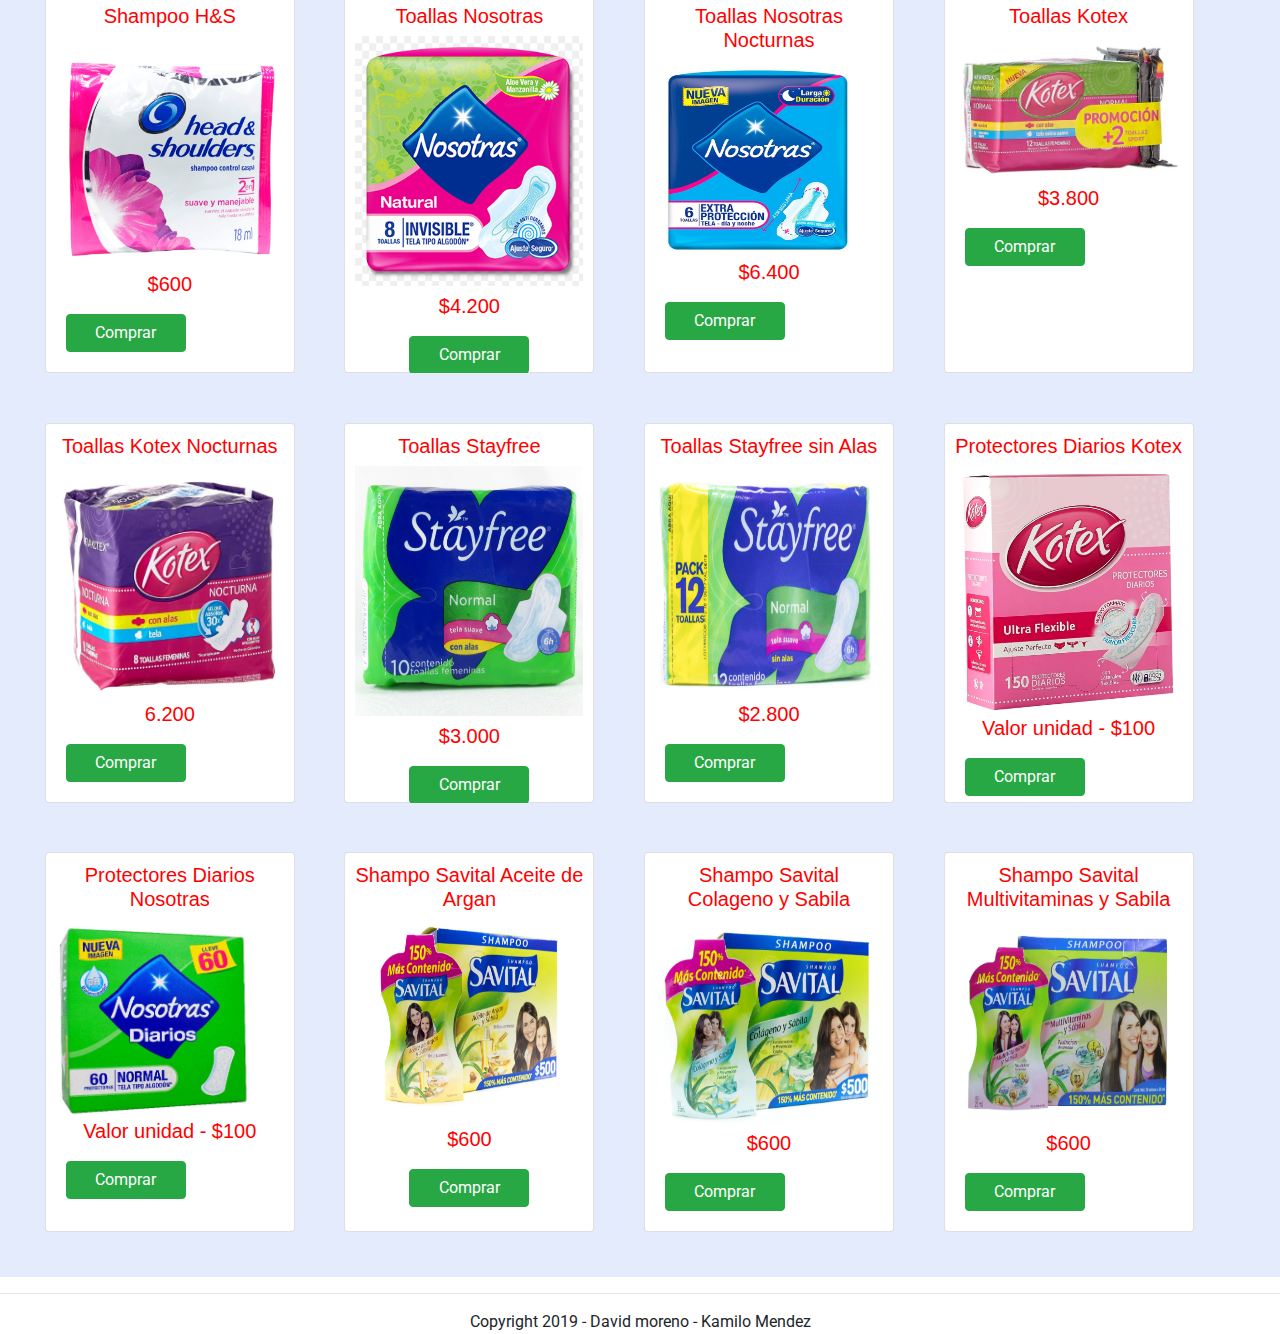
==== commit fb538090: "Update aseo.html" ====
--- a/aseo.html
+++ b/aseo.html
@@ -174,7 +174,7 @@
   <div class="ani">
   <div class="card">
     <h1 class="viv">Toallas Nosotras<h1>
-    <img src=" img/img.PNG" width="250" height="250" class="imgs">
+    <img src=" img/Img.PNG" width="250" height="250" class="imgs">
 	<h1 class="viv">$4.200<h1>
 	<button type="button"id="bt" class="btn btn-success">Comprar</button>
 	 </div>
@@ -182,7 +182,7 @@
    <div class="ani">
   <div class="card">
     <h1 class="viv">Toallas Nosotras Nocturnas</h1>
-    <img src="img/nosbn.PNG"width="250" height="250" class="imgs"  >
+    <img src="img/nosbn.PNG"width="200" height="200" class="imgs"  >
     <h1 class="viv">$6.400</h1>
 	<button type="button"id="bt" class="btn btn-success">Comprar</button>
 	
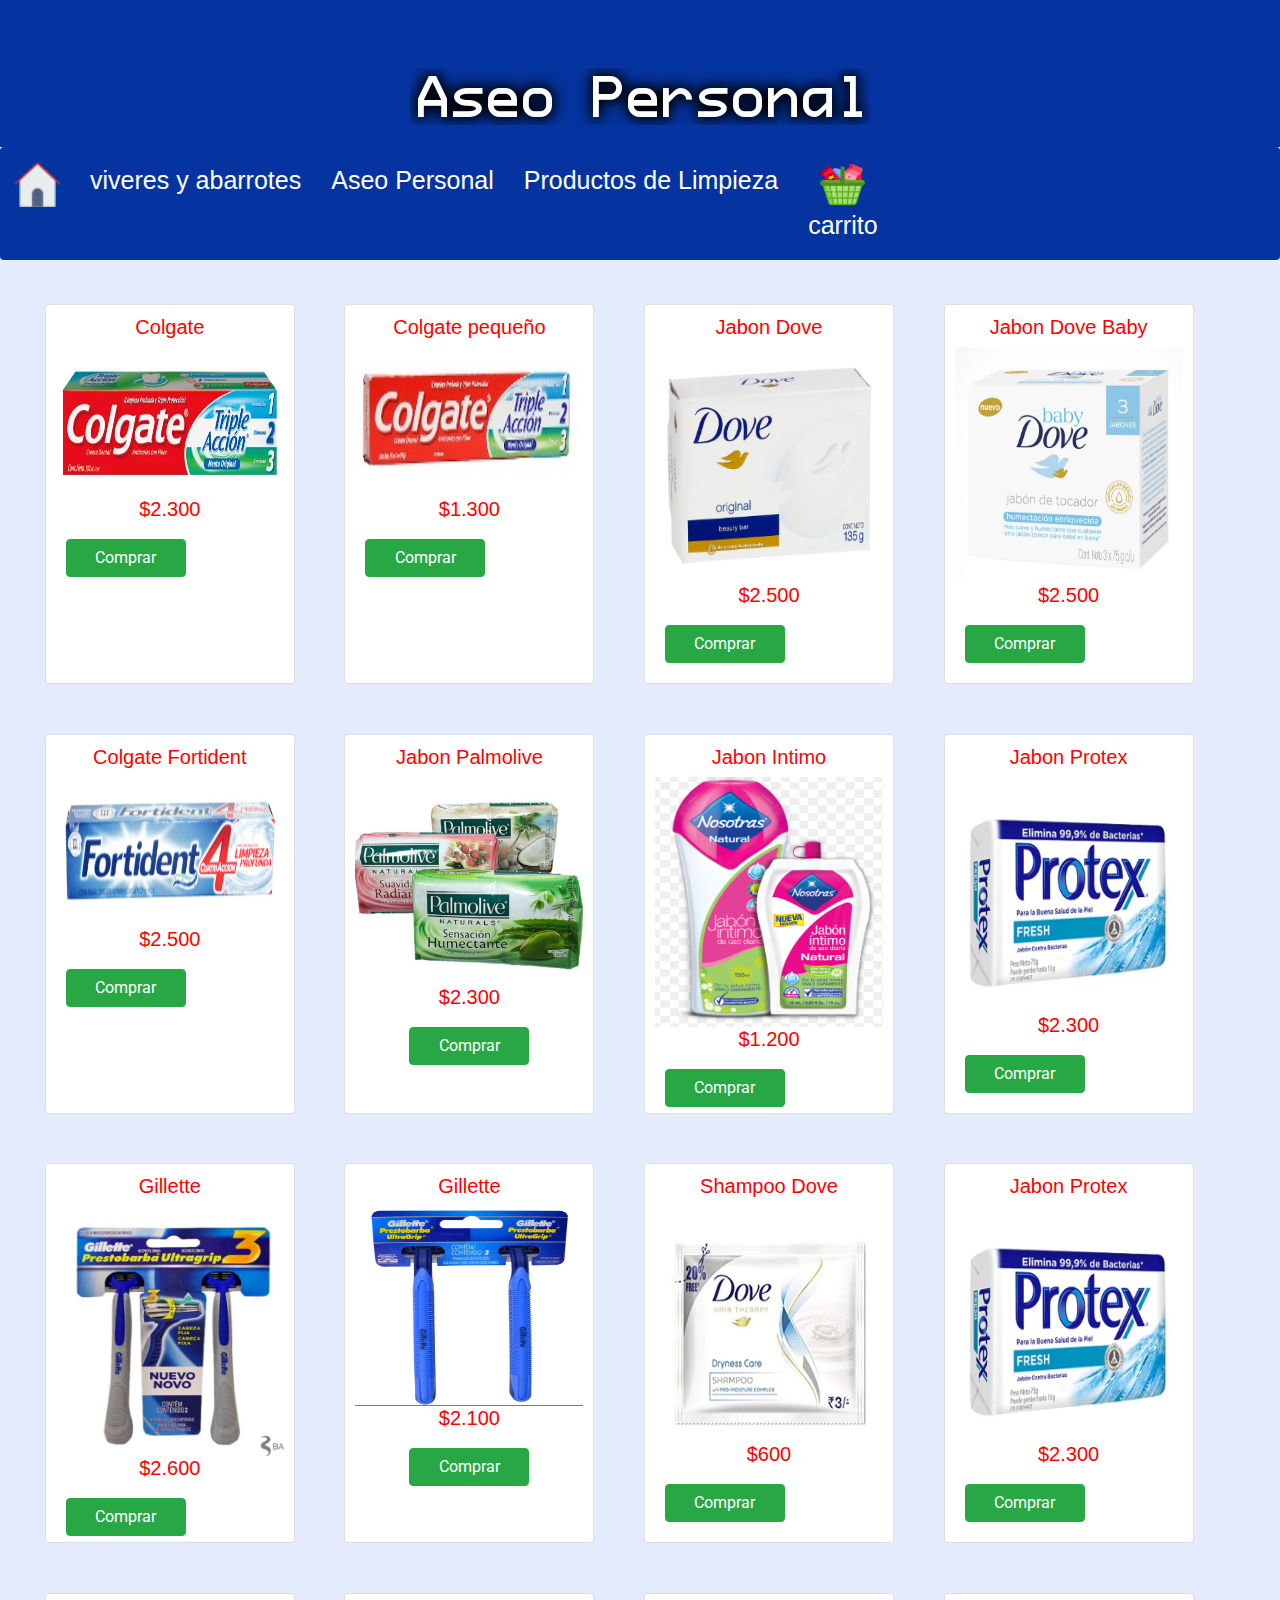
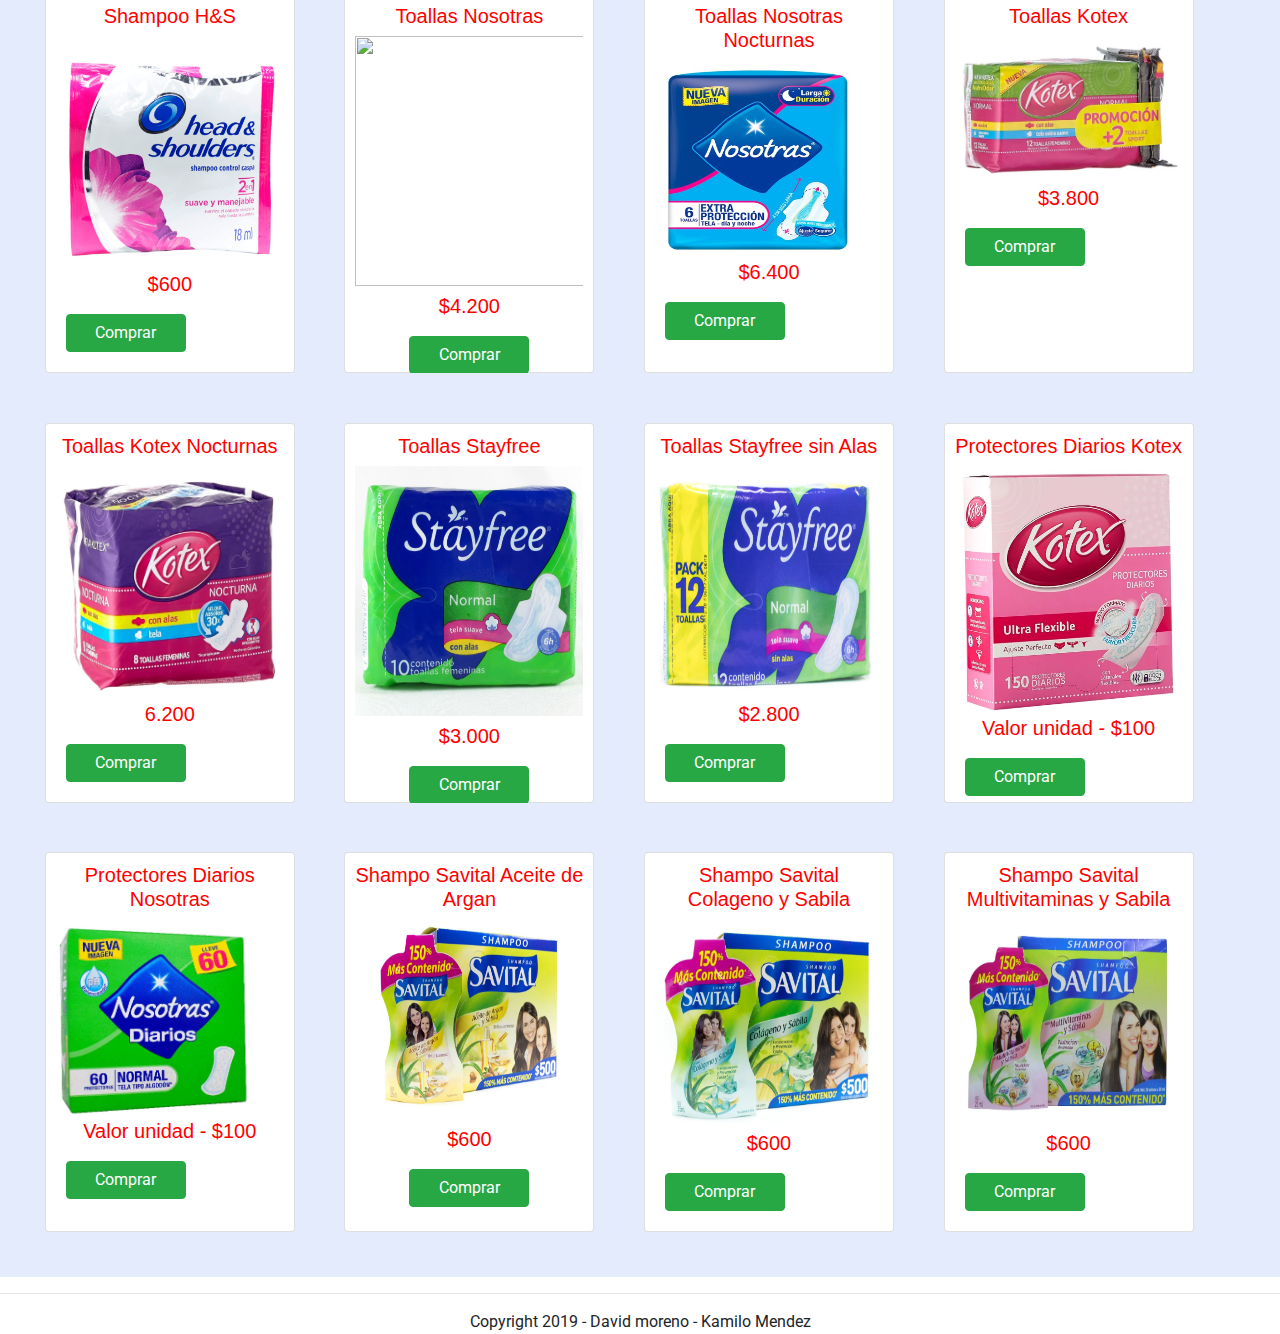
==== commit 04090160: "Update aseo.html" ====
--- a/aseo.html
+++ b/aseo.html
@@ -174,7 +174,7 @@
   <div class="ani">
   <div class="card">
     <h1 class="viv">Toallas Nosotras<h1>
-    <img src=" img/Img.PNG" width="250" height="250" class="imgs">
+    <img src=" img/img.PNG" width="250" height="250" class="imgs">
 	<h1 class="viv">$4.200<h1>
 	<button type="button"id="bt" class="btn btn-success">Comprar</button>
 	 </div>
